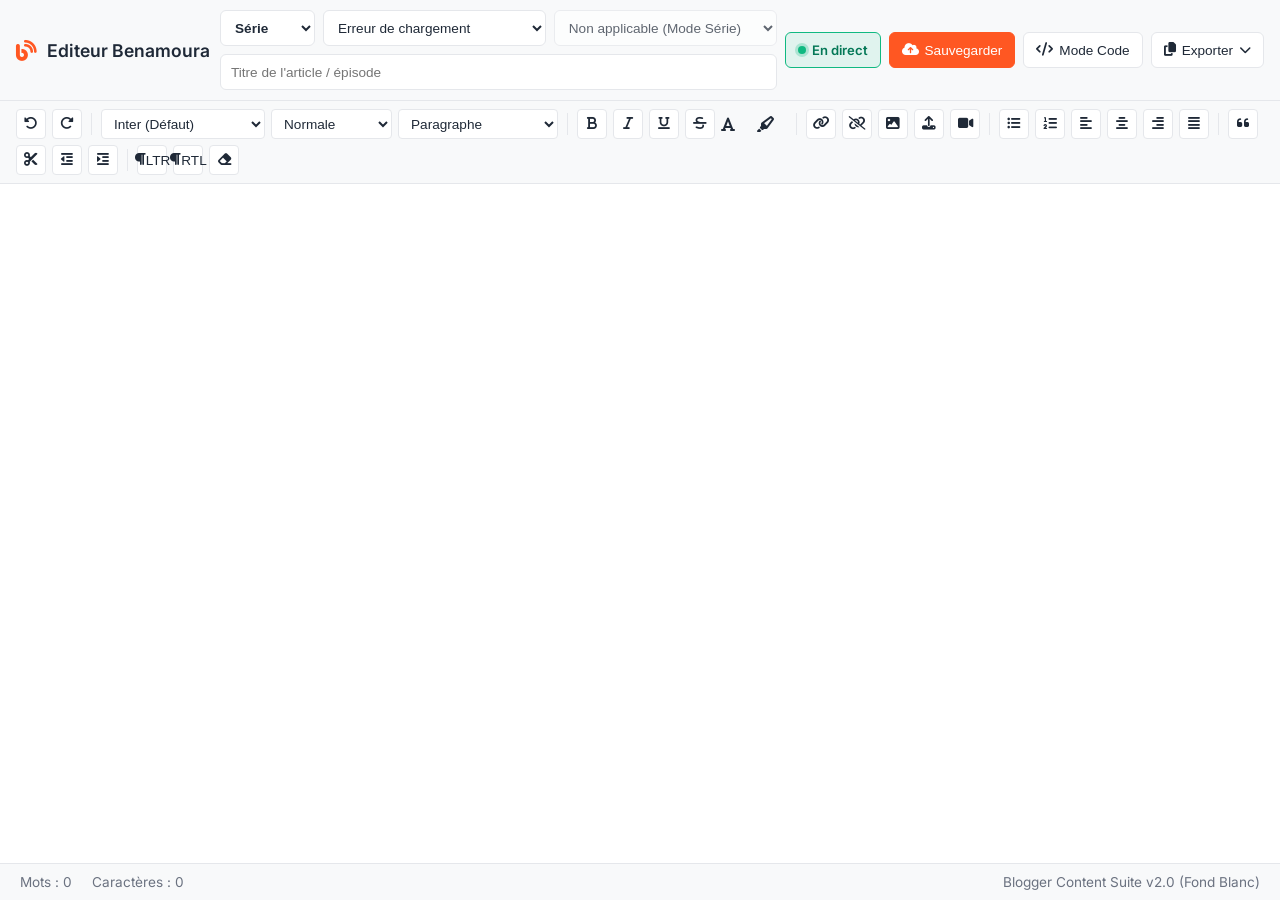
==== editeur.html @ 8e24e54d "new new" ====
<!DOCTYPE html>
<html lang="fr">
<head>
    <meta charset="UTF-8">
    <meta name="viewport" content="width=device-width, initial-scale=1.0">
    <title>Mon Éditeur Blogger Complet</title>
    <!-- FontAwesome pour les icônes professionnelles -->
    <link rel="stylesheet" href="https://cdnjs.cloudflare.com/ajax/libs/font-awesome/6.4.0/css/all.min.css">
    <!-- Police Inter pour une lisibilité parfaite -->
    <link href="https://fonts.googleapis.com/css2?family=Inter:wght@300;400;500;600;700&display=swap" rel="stylesheet">
    <style>
        :root {
            --bg-main: #ffffff;
            --bg-surface: #f8f9fa;
            --border-color: #e5e7eb;
            --accent-color: #ff5722;
            --accent-hover: #f4511e;
            --text-main: #1f2937;
            --text-muted: #6b7280;
            --code-bg: #000000;
            --code-text: #ffffff;
            --status-live: #10b981;
        }

        * {
            box-sizing: border-box;
            margin: 0;
            padding: 0;
        }

        body, html {
            height: 100%;
            font-family: 'Inter', sans-serif;
            background-color: var(--bg-main);
            color: var(--text-main);
            overflow: hidden;
        }

        .app-wrapper {
            display: flex;
            flex-direction: column;
            height: 100vh;
            height: 100dvh;
        }

        /* En-tête fixe avec gestion responsive améliorée */
        header {
            display: flex;
            flex-wrap: wrap;
            justify-content: space-between;
            align-items: center;
            padding: 10px 16px;
            background-color: var(--bg-surface);
            border-bottom: 1px solid var(--border-color);
            flex-shrink: 0;
            gap: 10px;
            z-index: 10;
        }

        .header-title {
            display: flex;
            align-items: center;
            gap: 10px;
            font-size: 1.1rem;
            font-weight: 600;
            color: var(--text-main);
            white-space: nowrap;
        }

        .header-title i {
            color: var(--accent-color);
            font-size: 1.3rem;
        }

        .header-actions {
            display: flex;
            flex-wrap: wrap;
            align-items: center;
            gap: 8px;
            flex: 1;
            justify-content: flex-end;
        }

        .inputs {
            display: flex;
            flex-wrap: wrap;
            gap: 8px;
            align-items: center;
            flex: 1;
            min-width: 260px;
        }

        .inputs select, 
        .inputs input[type="text"] {
            background-color: #ffffff;
            border: 1px solid var(--border-color);
            color: var(--text-main);
            padding: 6px 10px;
            border-radius: 6px;
            font-size: 0.85rem;
            height: 36px;
            outline: none;
            transition: all 0.2s ease;
        }

        .inputs select:focus, 
        .inputs input[type="text"]:focus {
            border-color: var(--accent-color);
            box-shadow: 0 0 0 2px rgba(255, 87, 34, 0.15);
        }

        #typeSelect {
            font-weight: 600;
            min-width: 95px;
        }

        #seriesSelect {
            flex: 1;
            min-width: 140px;
        }

        #episodeSelect {
            flex: 1;
            min-width: 140px;
        }

        #articleTitle {
            flex: 2;
            min-width: 160px;
        }

        /* Toggle Publier / Direct vs Brouillon */
        .publish-toggle-btn {
            display: inline-flex;
            align-items: center;
            gap: 6px;
            padding: 6px 12px;
            height: 36px;
            border-radius: 6px;
            font-size: 0.82rem;
            font-weight: 600;
            cursor: pointer;
            border: 1px solid var(--border-color);
            background-color: #ffffff;
            color: var(--text-muted);
            user-select: none;
            transition: all 0.2s ease;
        }

        .publish-toggle-btn.published {
            background-color: rgba(16, 185, 129, 0.1);
            border-color: var(--status-live);
            color: #047857;
        }

        .publish-toggle-btn.published .dot {
            background-color: var(--status-live);
            box-shadow: 0 0 0 3px rgba(16, 185, 129, 0.25);
        }

        .publish-toggle-btn.draft {
            background-color: #f3f4f6;
            border-color: #d1d5db;
            color: #4b5563;
        }

        .publish-toggle-btn.draft .dot {
            background-color: #9ca3af;
        }

        .publish-toggle-btn .dot {
            width: 8px;
            height: 8px;
            border-radius: 50%;
            transition: all 0.2s ease;
        }

        /* Boutons d'en-tête */
        .btn {
            background-color: #ffffff;
            border: 1px solid var(--border-color);
            color: var(--text-main);
            padding: 7px 12px;
            border-radius: 6px;
            cursor: pointer;
            font-size: 0.85rem;
            font-weight: 500;
            display: inline-flex;
            align-items: center;
            gap: 6px;
            height: 36px;
            white-space: nowrap;
            transition: all 0.2s ease;
        }

        .btn:hover {
            background-color: var(--border-color);
        }

        .btn-primary {
            background-color: var(--accent-color);
            border-color: var(--accent-color);
            color: #ffffff;
        }

        .btn-primary:hover {
            background-color: var(--accent-hover);
        }

        /* Dropdown Menu */
        .dropdown {
            position: relative;
        }

        .dropdown-menu {
            position: absolute;
            right: 0;
            top: calc(100% + 8px);
            background-color: #ffffff;
            border: 1px solid var(--border-color);
            border-radius: 8px;
            box-shadow: 0 10px 25px rgba(0, 0, 0, 0.1);
            display: none;
            flex-direction: column;
            min-width: 220px;
            z-index: 100;
            overflow: hidden;
        }

        .dropdown-menu.show {
            display: flex;
        }

        .dropdown-item {
            padding: 12px 16px;
            text-align: left;
            background: none;
            border: none;
            color: var(--text-main);
            font-size: 0.9rem;
            cursor: pointer;
            display: flex;
            align-items: center;
            gap: 10px;
            transition: background 0.15s;
        }

        .dropdown-item:hover {
            background-color: var(--bg-surface);
            color: var(--accent-color);
        }

        .dropdown-item i {
            width: 16px;
            text-align: center;
        }

        /* Barre d'outils avancée Blogger */
        .toolbar {
            display: flex;
            flex-wrap: wrap;
            gap: 6px;
            padding: 8px 16px;
            background-color: var(--bg-surface);
            border-bottom: 1px solid var(--border-color);
            flex-shrink: 0;
            align-items: center;
            transition: opacity 0.2s ease;
            max-height: 160px;
            overflow-y: auto;
        }

        .toolbar.disabled {
            opacity: 0.3;
            pointer-events: none;
        }

        .toolbar select, .toolbar button, .toolbar label.tool-btn {
            background-color: #ffffff;
            border: 1px solid var(--border-color);
            color: var(--text-main);
            padding: 5px 8px;
            border-radius: 4px;
            font-size: 0.85rem;
            cursor: pointer;
            transition: all 0.15s;
            display: inline-flex;
            align-items: center;
            justify-content: center;
            height: 30px;
        }

        .toolbar select:hover, .toolbar button:hover, .toolbar label.tool-btn:hover {
            border-color: var(--accent-color);
            color: var(--accent-color);
        }

        .toolbar select {
            padding-right: 18px;
        }

        .toolbar-divider {
            width: 1px;
            height: 22px;
            background-color: var(--border-color);
            margin: 0 3px;
        }

        .tool-btn {
            width: 30px;
            height: 30px;
            padding: 0;
        }

        .color-picker-wrapper {
            position: relative;
            display: inline-flex;
            align-items: center;
        }

        .color-picker-wrapper input[type="color"] {
            position: absolute;
            opacity: 0;
            width: 100%;
            height: 100%;
            cursor: pointer;
            left: 0;
            top: 0;
        }

        /* Zone d'édition flexible */
        .editor-container {
            flex: 1;
            position: relative;
            display: flex;
            flex-direction: column;
            overflow: hidden;
            background-color: var(--bg-main);
        }

        #visualEditor {
            flex: 1;
            padding: 24px;
            overflow-y: auto;
            outline: none;
            font-size: 1rem;
            line-height: 1.7;
            color: var(--text-main);
            word-break: break-word;
            background-color: #ffffff;
        }

        #visualEditor img.featured-top-img {
            max-width: 100%;
            max-height: 420px;
            display: block;
            margin: 0 auto 16px auto;
            border-radius: 8px;
            box-shadow: 0 4px 10px rgba(0,0,0,0.08);
            object-fit: cover;
        }

        #visualEditor p {
            margin-bottom: 1em;
        }

        #visualEditor h1 {
            font-size: 1.8rem;
            margin-top: 1.2em;
            margin-bottom: 0.6em;
            color: #111827;
        }

        #visualEditor h2 {
            font-size: 1.5rem;
            margin-top: 1.2em;
            margin-bottom: 0.6em;
            color: #111827;
        }

        #visualEditor h3 {
            font-size: 1.25rem;
            margin-top: 1em;
            margin-bottom: 0.5em;
            color: #111827;
        }

        #visualEditor blockquote {
            border-left: 4px solid var(--accent-color);
            padding-left: 16px;
            margin: 1em 0;
            color: var(--text-muted);
            font-style: italic;
            background: rgba(255, 87, 34, 0.05);
            padding-top: 8px;
            padding-bottom: 8px;
        }

        #visualEditor ul, #visualEditor ol {
            margin-left: 24px;
            margin-bottom: 1em;
        }

        #visualEditor a {
            color: var(--accent-color);
            text-decoration: underline;
        }

        #visualEditor img {
            max-width: 100%;
            height: auto;
            border-radius: 6px;
            margin: 10px 0;
        }

        #visualEditor hr {
            border: none;
            border-top: 2px dashed var(--accent-color);
            margin: 20px 0;
        }

        #codeEditor {
            flex: 1;
            width: 100%;
            height: 100%;
            padding: 24px;
            background-color: var(--code-bg);
            color: var(--code-text);
            font-family: 'Courier New', Courier, monospace;
            font-size: 0.9rem;
            line-height: 1.6;
            border: none;
            outline: none;
            resize: none;
            display: none;
            box-sizing: border-box;
        }

        /* Pied de page */
        footer {
            display: flex;
            justify-content: space-between;
            align-items: center;
            padding: 10px 20px;
            background-color: var(--bg-surface);
            border-top: 1px solid var(--border-color);
            font-size: 0.85rem;
            color: var(--text-muted);
            flex-shrink: 0;
        }

        .stats-group {
            display: flex;
            gap: 20px;
        }

        /* Toast */
        .toast {
            position: fixed;
            bottom: 60px;
            left: 50%;
            transform: translateX(-50%) translateY(20px);
            background-color: var(--accent-color);
            color: white;
            padding: 10px 20px;
            border-radius: 8px;
            font-size: 0.9rem;
            font-weight: 500;
            box-shadow: 0 5px 15px rgba(0,0,0,0.2);
            opacity: 0;
            visibility: hidden;
            transition: all 0.3s cubic-bezier(0.68, -0.55, 0.27, 1.55);
            z-index: 1000;
        }

        .toast.show {
            opacity: 1;
            visibility: visible;
            transform: translateX(-50%) translateY(0);
        }

        /* Responsive */
        @media (max-width: 992px) {
            header { padding: 10px 12px; }
            .header-actions { width: 100%; justify-content: space-between; }
            .inputs { width: 100%; min-width: 100%; }
        }

        @media (max-width: 768px) {
            .header-title span { display: none; }
            .toolbar { padding: 8px 10px; gap: 4px; }
            #visualEditor, #codeEditor { padding: 16px; }
            .inputs select, .inputs input[type="text"] { flex: 1 1 100%; width: 100%; }
        }
    </style>
</head>
<body>

    <div class="app-wrapper">
        <!-- En-tête fixe -->
        <header>
            <div class="header-title">
                <i class="fa-solid fa-blog"></i>
                <span>Editeur Benamoura</span>
            </div>
            <div class="header-actions">
                <div class="inputs">
                    <!-- Type de contenu -->
                    <select id="typeSelect">
                        <option value="serie">Série</option>
                        <option value="episode">Épisode</option>
                    </select>

                    <!-- Liste des Séries -->
                    <select id="seriesSelect">
                        <option value="">Chargement des séries...</option>
                    </select>

                    <!-- Liste des Épisodes -->
                    <select id="episodeSelect" disabled>
                        <option value="">Non applicable (Mode Série)</option>
                    </select>

                    <input type="text" id="articleTitle" placeholder="Titre de l'article / épisode">
                </div>

                <!-- Bouton Toggle Publier en direct / Brouillon -->
                <div class="publish-toggle-btn published" id="publishToggleBtn" title="Cliquer pour basculer : En direct ou Brouillon">
                    <span class="dot"></span>
                    <span id="publishStatusText">En direct</span>
                </div>

                <!-- Bouton Sauvegarde / Mise à jour Google Sheets -->
                <button id="saveToSheetBtn" class="btn btn-primary" title="Envoyer vers Google Sheets">
                    <i class="fa-solid fa-cloud-arrow-up"></i> <span id="saveBtnText">Sauvegarder</span>
                </button>

                <button id="toggleModeBtn" class="btn" title="Basculer entre Mode Visuel et Code Source">
                    <i class="fa-solid fa-code"></i> <span id="modeBtnText">Mode Code</span>
                </button>
                
                <div class="dropdown" id="copyDropdownContainer">
                    <button id="copyMenuBtn" class="btn">
                        <i class="fa-solid fa-copy"></i> Exporter <i class="fa-solid fa-chevron-down" style="font-size: 0.75rem;"></i>
                    </button>
                    <div class="dropdown-menu" id="copyDropdownMenu">
                        <button class="dropdown-item" data-export="blogger"><i class="fa-brands fa-html5" style="color: #ff5722;"></i> HTML Blogger</button>
                        <button class="dropdown-item" data-export="facebook"><i class="fa-brands fa-facebook" style="color: #1877f2;"></i> Format Facebook</button>
                        <button class="dropdown-item" data-export="whatsapp"><i class="fa-brands fa-whatsapp" style="color: #25d366;"></i> Format WhatsApp</button>
                    </div>
                </div>
            </div>
        </header>

        <!-- Barre d'outils complète Blogger -->
        <div class="toolbar" id="formattingToolbar">
            <button class="tool-btn" data-command="undo" title="Annuler (Ctrl+Z)"><i class="fa-solid fa-rotate-left"></i></button>
            <button class="tool-btn" data-command="redo" title="Rétablir (Ctrl+Y)"><i class="fa-solid fa-rotate-right"></i></button>
            
            <div class="toolbar-divider"></div>

            <select id="fontNameSelect" title="Police de caractères">
                <option value="Inter">Inter (Défaut)</option>
                <option value="Arial">Arial</option>
                <option value="Courier New">Courier New</option>
                <option value="Georgia">Georgia</option>
                <option value="Impact">Impact</option>
                <option value="Times New Roman">Times New Roman</option>
                <option value="Trebuchet MS">Trebuchet MS</option>
                <option value="Verdana">Verdana</option>
            </select>

            <select id="fontSizeSelect" title="Taille du texte">
                <option value="1">Très petite</option>
                <option value="2">Petite</option>
                <option value="3" selected>Normale</option>
                <option value="4">Moyenne</option>
                <option value="5">Grande</option>
                <option value="6">Très grande</option>
            </select>

            <select id="formatBlockSelect" title="Style de paragraphe">
                <option value="p">Paragraphe</option>
                <option value="h1">Titre principal (H1)</option>
                <option value="h2">Titre (H2)</option>
                <option value="h3">Sous-titre (H3)</option>
            </select>

            <div class="toolbar-divider"></div>

            <button class="tool-btn" data-command="bold" title="Gras (Ctrl+B)"><i class="fa-solid fa-bold"></i></button>
            <button class="tool-btn" data-command="italic" title="Italique (Ctrl+I)"><i class="fa-solid fa-italic"></i></button>
            <button class="tool-btn" data-command="underline" title="Souligné (Ctrl+U)"><i class="fa-solid fa-underline"></i></button>
            <button class="tool-btn" data-command="strikeThrough" title="Biffé / Barré"><i class="fa-solid fa-strikethrough"></i></button>

            <div class="color-picker-wrapper tool-btn" title="Couleur du texte">
                <i class="fa-solid fa-font"></i>
                <input type="color" id="textColorPicker" value="#1f2937">
            </div>
            <div class="color-picker-wrapper tool-btn" title="Couleur d'arrière-plan (Surlignage)">
                <i class="fa-solid fa-highlighter"></i>
                <input type="color" id="bgColorPicker" value="#ff5722">
            </div>

            <div class="toolbar-divider"></div>

            <button class="tool-btn" id="createLinkBtn" title="Ajouter un lien"><i class="fa-solid fa-link"></i></button>
            <button class="tool-btn" data-command="unlink" title="Supprimer le lien"><i class="fa-solid fa-unlink"></i></button>
            
            <button class="tool-btn" id="insertImageUrlBtn" title="Insérer une image par URL"><i class="fa-solid fa-image"></i></button>
            <label class="tool-btn" title="Téléverser l'image principale (placée en haut de l'article)">
                <i class="fa-solid fa-upload"></i>
                <input type="file" id="imageFileInput" accept="image/*" style="display: none;">
            </label>
            <button class="tool-btn" id="insertVideoBtn" title="Insérer une vidéo (YouTube / Iframe)"><i class="fa-solid fa-video"></i></button>

            <div class="toolbar-divider"></div>

            <button class="tool-btn" data-command="insertUnorderedList" title="Liste à puces"><i class="fa-solid fa-list-ul"></i></button>
            <button class="tool-btn" data-command="insertNumberedList" title="Liste numérotée"><i class="fa-solid fa-list-ol"></i></button>
            <button class="tool-btn" data-command="justifyLeft" title="Aligner à gauche"><i class="fa-solid fa-align-left"></i></button>
            <button class="tool-btn" data-command="justifyCenter" title="Centrer"><i class="fa-solid fa-align-center"></i></button>
            <button class="tool-btn" data-command="justifyRight" title="Aligner à droite"><i class="fa-solid fa-align-right"></i></button>
            <button class="tool-btn" data-command="justifyFull" title="Justifier"><i class="fa-solid fa-align-justify"></i></button>

            <div class="toolbar-divider"></div>

            <button class="tool-btn" id="insertBlockquoteBtn" title="Citation (Blockquote)"><i class="fa-solid fa-quote-left"></i></button>
            <button class="tool-btn" id="insertReadMoreBtn" title="Insérer un saut de page"><i class="fa-solid fa-scissors"></i></button>
            <button class="tool-btn" data-command="outdent" title="Diminuer le retrait"><i class="fa-solid fa-outdent"></i></button>
            <button class="tool-btn" data-command="indent" title="Augmenter le retrait"><i class="fa-solid fa-indent"></i></button>

            <div class="toolbar-divider"></div>

            <button class="tool-btn" id="dirLtrBtn" title="Gauche à droite (LTR)"><i class="fa-solid fa-paragraph"></i> LTR</button>
            <button class="tool-btn" id="dirRtlBtn" title="Droite à gauche (RTL)"><i class="fa-solid fa-paragraph"></i> RTL</button>
            <button class="tool-btn" data-command="removeFormat" title="Effacer tout le formatage"><i class="fa-solid fa-eraser"></i></button>
        </div>

        <!-- Zone d'édition flexible -->
        <div class="editor-container">
            <div id="visualEditor" contenteditable="true" placeholder="Commencez à rédiger votre article ici..."></div>
            <textarea id="codeEditor" spellcheck="false" placeholder="Le code HTML brut apparaîtra ici..."></textarea>
        </div>

        <!-- Pied de page -->
        <footer>
            <div class="stats-group">
                <span id="wordCount">Mots : 0</span>
                <span id="charCount">Caractères : 0</span>
            </div>
            <div id="statusBadge">Blogger Content Suite v2.0 (Fond Blanc)</div>
        </footer>
    </div>

    <!-- Notification Toast -->
    <div id="toast" class="toast">Action effectuée avec succès !</div>

    <!-- Script synchronisé -->
    <script>
        const SCRIPT_URL = "https://script.google.com/macros/s/AKfycbzB59BOGny0ZCcDT5oNz7zSjk5HygOLat1Xyc-oIi_HdTaLO4BR8cM1oqdehJ7h_YFlMA/exec";

        // Éléments UI principaux
        const visualEditor = document.getElementById('visualEditor');
        const codeEditor = document.getElementById('codeEditor');
        const toggleModeBtn = document.getElementById('toggleModeBtn');
        const modeBtnText = document.getElementById('modeBtnText');
        const formattingToolbar = document.getElementById('formattingToolbar');
        const copyMenuBtn = document.getElementById('copyMenuBtn');
        const copyDropdownMenu = document.getElementById('copyDropdownMenu');
        const wordCountEl = document.getElementById('wordCount');
        const charCountEl = document.getElementById('charCount');
        const toast = document.getElementById('toast');
        const statusBadge = document.getElementById('statusBadge');

        // Éléments de formulaire Google Sheet
        const typeSelect = document.getElementById('typeSelect');
        const seriesSelect = document.getElementById('seriesSelect');
        const episodeSelect = document.getElementById('episodeSelect');
        const articleTitle = document.getElementById('articleTitle');
        const saveToSheetBtn = document.getElementById('saveToSheetBtn');
        const saveBtnText = document.getElementById('saveBtnText');
        const publishToggleBtn = document.getElementById('publishToggleBtn');
        const publishStatusText = document.getElementById('publishStatusText');

        // Contrôles
        const formatBlockSelect = document.getElementById('formatBlockSelect');
        const fontNameSelect = document.getElementById('fontNameSelect');
        const fontSizeSelect = document.getElementById('fontSizeSelect');
        const textColorPicker = document.getElementById('textColorPicker');
        const bgColorPicker = document.getElementById('bgColorPicker');
        const createLinkBtn = document.getElementById('createLinkBtn');
        const insertImageUrlBtn = document.getElementById('insertImageUrlBtn');
        const imageFileInput = document.getElementById('imageFileInput');
        const insertVideoBtn = document.getElementById('insertVideoBtn');
        const insertBlockquoteBtn = document.getElementById('insertBlockquoteBtn');
        const insertReadMoreBtn = document.getElementById('insertReadMoreBtn');
        const dirLtrBtn = document.getElementById('dirLtrBtn');
        const dirRtlBtn = document.getElementById('dirRtlBtn');

        let isCodeMode = false;
        let currentRecordId = null;
        let latestUploadedImage = "";
        let isPublished = true;

        function showToast(message) {
            toast.textContent = message;
            toast.classList.add('show');
            setTimeout(() => toast.classList.remove('show'), 3000);
        }

        function setPublishState(state) {
            isPublished = Boolean(state);
            if (isPublished) {
                publishToggleBtn.classList.remove('draft');
                publishToggleBtn.classList.add('published');
                publishStatusText.textContent = "En direct";
            } else {
                publishToggleBtn.classList.remove('published');
                publishToggleBtn.classList.add('draft');
                publishStatusText.textContent = "Brouillon";
            }
        }

        publishToggleBtn.addEventListener('click', () => {
            setPublishState(!isPublished);
            showToast(isPublished ? "Statut : Prêt à publier en direct" : "Statut : Mode Brouillon");
        });

        function updateStats() {
            const text = visualEditor.innerText || '';
            const characters = text.length;
            const words = text.trim() === '' ? 0 : text.trim().split(/\s+/).length;
            wordCountEl.textContent = `Mots : ${words}`;
            charCountEl.textContent = `Caractères : ${characters}`;
        }

        function syncEditor() {
            visualEditor.focus();
            codeEditor.value = visualEditor.innerHTML;
            updateStats();
        }

        visualEditor.addEventListener('input', () => {
            codeEditor.value = visualEditor.innerHTML;
            updateStats();
        });

        codeEditor.addEventListener('input', () => {
            visualEditor.innerHTML = codeEditor.value;
            updateStats();
        });

        toggleModeBtn.addEventListener('click', () => {
            isCodeMode = !isCodeMode;
            if (isCodeMode) {
                codeEditor.value = visualEditor.innerHTML;
                visualEditor.style.display = 'none';
                codeEditor.style.display = 'block';
                formattingToolbar.classList.add('disabled');
                modeBtnText.textContent = 'Mode Visuel';
                toggleModeBtn.innerHTML = '<i class="fa-solid fa-eye"></i> <span id="modeBtnText">Mode Visuel</span>';
                codeEditor.focus();
            } else {
                visualEditor.innerHTML = codeEditor.value;
                codeEditor.style.display = 'none';
                visualEditor.style.display = 'block';
                formattingToolbar.classList.remove('disabled');
                modeBtnText.textContent = 'Mode Code';
                toggleModeBtn.innerHTML = '<i class="fa-solid fa-code"></i> <span id="modeBtnText">Mode Code</span>';
                visualEditor.focus();
            }
        });

        // TÉLÉVERSEMENT DE L'IMAGE
        imageFileInput.addEventListener('change', (e) => {
            if (isCodeMode) return;
            const file = e.target.files[0];
            if (!file) return;

            const reader = new FileReader();
            reader.onload = function(evt) {
                const img = new Image();
                img.onload = function() {
                    const canvas = document.createElement('canvas');
                    let width = img.width;
                    let height = img.height;
                    const maxDimension = 900;

                    if (width > maxDimension) {
                        height = Math.round((height * maxDimension) / width);
                        width = maxDimension;
                    }
                    canvas.width = width;
                    canvas.height = height;
                    const ctx = canvas.getContext('2d');
                    ctx.drawImage(img, 0, 0, width, height);

                    const compressedBase64 = canvas.toDataURL('image/jpeg', 0.8);
                    latestUploadedImage = compressedBase64;

                    const previousTopImg = visualEditor.querySelector('img.featured-top-img');
                    if (previousTopImg) previousTopImg.remove();

                    const imageHtml = `<p><img src="${compressedBase64}" class="featured-top-img" alt="Image Principale"></p>`;
                    visualEditor.insertAdjacentHTML('afterbegin', imageHtml);
                    
                    codeEditor.value = visualEditor.innerHTML;
                    updateStats();
                    showToast("📸 Image ajoutée tout en haut de l'article !");
                };
                img.src = evt.target.result;
            };
            reader.readAsDataURL(file);
        });

        // CHARGEMENT DES SÉRIES
        async function loadSeries() {
            try {
                seriesSelect.innerHTML = '<option value="">Chargement des séries...</option>';
                const res = await fetch(`${SCRIPT_URL}?action=getSeries`);
                const json = await res.json();

                if (json.status === 'success') {
                    seriesSelect.innerHTML = '<option value="">-- Choisir une série --</option><option value="new">+ Créer une nouvelle série</option>';
                    json.data.forEach(s => {
                        const opt = document.createElement('option');
                        opt.value = s.id;
                        opt.textContent = s.titre;
                        opt.dataset.content = s.contenu || '';
                        opt.dataset.image = s.image || '';
                        opt.dataset.statut = s.statut || 'Publié';
                        seriesSelect.appendChild(opt);
                    });
                }
            } catch (e) {
                seriesSelect.innerHTML = '<option value="">Erreur de chargement</option>';
            }
        }

        // CHARGEMENT DES ÉPISODES
        async function loadEpisodes(seriesId) {
            if (!seriesId || seriesId === 'new') {
                episodeSelect.innerHTML = '<option value="">Sélectionnez d\'abord une série</option>';
                episodeSelect.disabled = true;
                return;
            }

            try {
                episodeSelect.disabled = false;
                episodeSelect.innerHTML = '<option value="">Chargement des épisodes...</option>';
                const res = await fetch(`${SCRIPT_URL}?action=getEpisodes&seriesId=${encodeURIComponent(seriesId)}`);
                const json = await res.json();

                if (json.status === 'success') {
                    episodeSelect.innerHTML = '<option value="new">+ Nouvel épisode</option>';
                    json.data.forEach(ep => {
                        const opt = document.createElement('option');
                        opt.value = ep.id;
                        opt.textContent = ep.titre;
                        opt.dataset.content = ep.contenu || '';
                        opt.dataset.image = ep.image || '';
                        opt.dataset.statut = ep.statut || 'Publié';
                        episodeSelect.appendChild(opt);
                    });
                }
            } catch (e) {
                episodeSelect.innerHTML = '<option value="">Erreur de chargement</option>';
            }
        }

        typeSelect.addEventListener('change', () => {
            currentRecordId = null;
            if (typeSelect.value === 'serie') {
                episodeSelect.disabled = true;
                episodeSelect.innerHTML = '<option value="">Non applicable (Mode Série)</option>';
                articleTitle.placeholder = "Titre de la nouvelle Série";
                saveBtnText.textContent = "Sauvegarder";
            } else {
                episodeSelect.disabled = false;
                articleTitle.placeholder = "Titre de l'épisode";
                saveBtnText.textContent = "Sauvegarder";
                loadEpisodes(seriesSelect.value);
            }
        });

        seriesSelect.addEventListener('change', () => {
            const selectedOpt = seriesSelect.options[seriesSelect.selectedIndex];

            if (typeSelect.value === 'serie') {
                if (selectedOpt && selectedOpt.value && selectedOpt.value !== 'new') {
                    currentRecordId = selectedOpt.value;
                    articleTitle.value = selectedOpt.textContent;
                    visualEditor.innerHTML = selectedOpt.dataset.content;
                    codeEditor.value = selectedOpt.dataset.content;
                    latestUploadedImage = selectedOpt.dataset.image;
                    setPublishState(selectedOpt.dataset.statut !== 'Brouillon');
                    saveBtnText.textContent = "Mettre à jour Série";
                    saveToSheetBtn.innerHTML = '<i class="fa-solid fa-arrows-rotate"></i> <span id="saveBtnText">Mettre à jour Série</span>';
                    statusBadge.textContent = "Modification Série existante";
                } else {
                    currentRecordId = null;
                    articleTitle.value = '';
                    visualEditor.innerHTML = '';
                    codeEditor.value = '';
                    latestUploadedImage = '';
                    setPublishState(true);
                    saveBtnText.textContent = "Sauvegarder Série";
                    saveToSheetBtn.innerHTML = '<i class="fa-solid fa-cloud-arrow-up"></i> <span id="saveBtnText">Sauvegarder Série</span>';
                    statusBadge.textContent = "Nouvelle Série";
                }
                updateStats();
            } else {
                loadEpisodes(seriesSelect.value);
            }
        });

        episodeSelect.addEventListener('change', () => {
            const selectedOpt = episodeSelect.options[episodeSelect.selectedIndex];

            if (selectedOpt && selectedOpt.value !== 'new') {
                currentRecordId = selectedOpt.value;
                articleTitle.value = selectedOpt.textContent;
                visualEditor.innerHTML = selectedOpt.dataset.content;
                codeEditor.value = selectedOpt.dataset.content;
                latestUploadedImage = selectedOpt.dataset.image;
                setPublishState(selectedOpt.dataset.statut !== 'Brouillon');
                saveBtnText.textContent = "Mettre à jour Épisode";
                saveToSheetBtn.innerHTML = '<i class="fa-solid fa-arrows-rotate"></i> <span id="saveBtnText">Mettre à jour Épisode</span>';
                statusBadge.textContent = "Modification Épisode existant";
            } else {
                currentRecordId = null;
                articleTitle.value = '';
                visualEditor.innerHTML = '';
                codeEditor.value = '';
                latestUploadedImage = '';
                setPublishState(true);
                saveBtnText.textContent = "Sauvegarder Épisode";
                saveToSheetBtn.innerHTML = '<i class="fa-solid fa-cloud-arrow-up"></i> <span id="saveBtnText">Sauvegarder Épisode</span>';
                statusBadge.textContent = "Nouvel Épisode";
            }
            updateStats();
        });

        // ENREGISTREMENT POST
        saveToSheetBtn.addEventListener('click', async () => {
            const type = typeSelect.value;
            const titre = articleTitle.value.trim();
            const contenu = isCodeMode ? codeEditor.value : visualEditor.innerHTML;
            const seriesId = seriesSelect.value;

            if (!titre) {
                alert("Veuillez saisir un titre !");
                articleTitle.focus();
                return;
            }

            if (type === 'episode' && (!seriesId || seriesId === 'new')) {
                alert("Veuillez sélectionner la série parente pour cet épisode.");
                seriesSelect.focus();
                return;
            }

            const currentBtnLabel = saveBtnText.textContent;
            saveToSheetBtn.disabled = true;
            saveToSheetBtn.innerHTML = '<i class="fa-solid fa-spinner fa-spin"></i> Sauvegarde en cours...';

            const topImg = visualEditor.querySelector('img.featured-top-img');
            const imageToSend = topImg ? topImg.src : latestUploadedImage;

            const payload = {
                type: type,
                id: currentRecordId,
                titre: titre,
                contenu: contenu,
                image: imageToSend,
                seriesId: seriesId,
                statut: isPublished ? "Publié" : "Brouillon"
            };

            try {
                const response = await fetch(SCRIPT_URL, {
                    method: 'POST',
                    body: JSON.stringify(payload)
                });
                const result = await response.json();

                if (result.status === 'success') {
                    showToast("✅ " + result.message);
                    
                    // Si l'image a été téléversée sur Drive, mettre à jour la source dans l'éditeur
                    if (result.imageUrl && topImg) {
                        topImg.src = result.imageUrl;
                        latestUploadedImage = result.imageUrl;
                        codeEditor.value = visualEditor.innerHTML;
                    }

                    if (type === 'serie') {
                        await loadSeries();
                    } else {
                        await loadEpisodes(seriesId);
                    }
                } else {
                    showToast("❌ Erreur : " + result.message);
                }
            } catch (err) {
                showToast("❌ Échec de communication avec Google Sheets");
            } finally {
                saveToSheetBtn.disabled = false;
                saveToSheetBtn.innerHTML = `<i class="fa-solid fa-cloud-arrow-up"></i> <span id="saveBtnText">${currentBtnLabel}</span>`;
            }
        });

        // Barre d'outils
        document.querySelectorAll('.toolbar .tool-btn[data-command]').forEach(button => {
            button.addEventListener('click', (e) => {
                e.preventDefault();
                if (isCodeMode) return;
                document.execCommand(button.getAttribute('data-command'), false, null);
                syncEditor();
            });
        });

        fontNameSelect.addEventListener('change', () => {
            if (isCodeMode) return;
            document.execCommand('fontName', false, fontNameSelect.value);
            syncEditor();
        });

        fontSizeSelect.addEventListener('change', () => {
            if (isCodeMode) return;
            document.execCommand('fontSize', false, fontSizeSelect.value);
            syncEditor();
        });

        formatBlockSelect.addEventListener('change', () => {
            if (isCodeMode) return;
            document.execCommand('formatBlock', false, `<${formatBlockSelect.value}>`);
            syncEditor();
        });

        textColorPicker.addEventListener('input', () => {
            if (isCodeMode) return;
            document.execCommand('foreColor', false, textColorPicker.value);
            syncEditor();
        });

        bgColorPicker.addEventListener('input', () => {
            if (isCodeMode) return;
            document.execCommand('hiliteColor', false, bgColorPicker.value);
            syncEditor();
        });

        createLinkBtn.addEventListener('click', (e) => {
            e.preventDefault();
            if (isCodeMode) return;
            const url = prompt('Entrez l\'URL du lien :', 'https://');
            if (url) {
                document.execCommand('createLink', false, url);
                syncEditor();
            }
        });

        insertImageUrlBtn.addEventListener('click', (e) => {
            e.preventDefault();
            if (isCodeMode) return;
            const url = prompt('Entrez l\'URL de l\'image :', 'https://');
            if (url) {
                document.execCommand('insertImage', false, url);
                syncEditor();
            }
        });

        insertVideoBtn.addEventListener('click', (e) => {
            e.preventDefault();
            if (isCodeMode) return;
            let url = prompt('Entrez l\'URL YouTube ou le code Iframe :');
            if (url) {
                if (url.includes('youtube.com/watch?v=')) {
                    const videoId = url.split('v=')[1].split('&')[0];
                    url = `<iframe width="560" height="315" src="https://www.youtube.com/embed/${videoId}" frameborder="0" allowfullscreen></iframe>`;
                } else if (url.includes('youtu.be/')) {
                    const videoId = url.split('youtu.be/')[1].split('?')[0];
                    url = `<iframe width="560" height="315" src="https://www.youtube.com/embed/${videoId}" frameborder="0" allowfullscreen></iframe>`;
                }
                document.execCommand('insertHTML', false, url);
                syncEditor();
            }
        });

        insertBlockquoteBtn.addEventListener('click', (e) => {
            e.preventDefault();
            if (isCodeMode) return;
            document.execCommand('formatBlock', false, 'blockquote');
            syncEditor();
        });

        insertReadMoreBtn.addEventListener('click', (e) => {
            e.preventDefault();
            if (isCodeMode) return;
            document.execCommand('insertHTML', false, '<!--more--><hr id="read-more" title="Saut de page Blogger"><br>');
            syncEditor();
        });

        dirLtrBtn.addEventListener('click', (e) => {
            if (isCodeMode) return;
            visualEditor.setAttribute('dir', 'ltr');
        });

        dirRtlBtn.addEventListener('click', (e) => {
            if (isCodeMode) return;
            visualEditor.setAttribute('dir', 'rtl');
        });

        copyMenuBtn.addEventListener('click', (e) => {
            e.stopPropagation();
            copyDropdownMenu.classList.toggle('show');
        });

        window.addEventListener('click', () => {
            if (copyDropdownMenu.classList.contains('show')) {
                copyDropdownMenu.classList.remove('show');
            }
        });

        copyDropdownMenu.addEventListener('click', (e) => e.stopPropagation());

        document.querySelectorAll('.dropdown-item[data-export]').forEach(item => {
            item.addEventListener('click', async () => {
                const exportType = item.getAttribute('data-export');
                copyDropdownMenu.classList.remove('show');

                let finalContent = '';
                const rawHTML = isCodeMode ? codeEditor.value : visualEditor.innerHTML;

                if (exportType === 'blogger') {
                    finalContent = rawHTML;
                } else if (exportType === 'facebook') {
                    const tempDiv = document.createElement('div');
                    tempDiv.innerHTML = rawHTML;
                    const plainText = tempDiv.innerText || tempDiv.textContent || '';
                    finalContent = plainText.trim() + '\n\n#Blogger #ContentMarketing\n@Blogger @Meta';
                } else if (exportType === 'whatsapp') {
                    finalContent = htmlToWhatsApp(rawHTML);
                }

                try {
                    await navigator.clipboard.writeText(finalContent);
                    showToast(`Export "${item.textContent.trim()}" copié !`);
                } catch (err) {
                    showToast('Erreur d\'accès au presse-papiers');
                }
            });
        });

        function htmlToWhatsApp(html) {
            const div = document.createElement('div');
            div.innerHTML = html;

            function parseNode(node) {
                if (node.nodeType === Node.TEXT_NODE) return node.nodeValue;
                if (node.nodeType !== Node.ELEMENT_NODE) return '';

                let innerText = Array.from(node.childNodes).map(parseNode).join('');

                switch (node.tagName.toLowerCase()) {
                    case 'b': case 'strong': return `*${innerText}*`;
                    case 'i': case 'em': return `_${innerText}_`;
                    case 's': case 'strike': case 'del': return `~${innerText}~`;
                    case 'code': return `\`\`\`${innerText}\`\`\``;
                    case 'h1': case 'h2': case 'h3': case 'h4': case 'h5': case 'h6':
                        return `\n*${innerText}*\n`;
                    case 'p': case 'div': return `${innerText}\n\n`;
                    case 'br': return '\n';
                    case 'li': return `• ${innerText}\n`;
                    case 'ul': case 'ol': return `\n${innerText}\n`;
                    case 'a': return `${innerText} (${node.href})`;
                    case 'blockquote': return `> ${innerText}\n`;
                    default: return innerText;
                }
            }

            let result = Array.from(div.childNodes).map(parseNode).join('');
            return result.replace(/\n{3,}/g, '\n\n').trim() + '\n\n#Blogger #ContentMarketing\n@Blogger @Meta';
        }

        window.addEventListener('DOMContentLoaded', () => {
            updateStats();
            loadSeries();
        });
    </script>
</body>
</html>
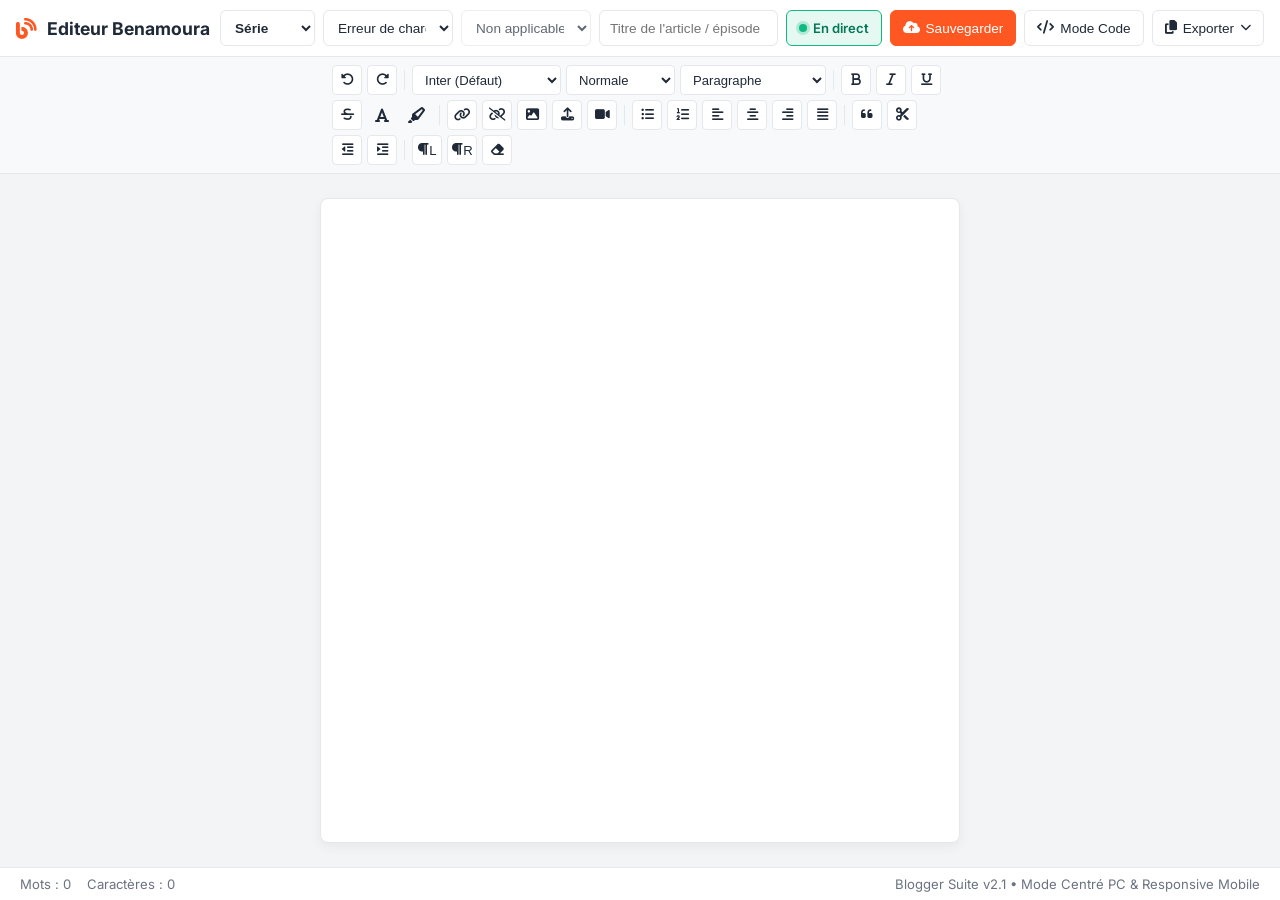
==== commit 3aed1423: "mm mm" ====
--- a/editeur.html
+++ b/editeur.html
@@ -2,23 +2,24 @@
 <html lang="fr">
 <head>
     <meta charset="UTF-8">
-    <meta name="viewport" content="width=device-width, initial-scale=1.0">
+    <meta name="viewport" content="width=device-width, initial-scale=1.0, maximum-scale=1.0, user-scalable=no">
     <title>Mon Éditeur Blogger Complet</title>
-    <!-- FontAwesome pour les icônes professionnelles -->
+    <!-- FontAwesome pour les icônes -->
     <link rel="stylesheet" href="https://cdnjs.cloudflare.com/ajax/libs/font-awesome/6.4.0/css/all.min.css">
-    <!-- Police Inter pour une lisibilité parfaite -->
+    <!-- Police Inter -->
     <link href="https://fonts.googleapis.com/css2?family=Inter:wght@300;400;500;600;700&display=swap" rel="stylesheet">
     <style>
         :root {
-            --bg-main: #ffffff;
-            --bg-surface: #f8f9fa;
+            --bg-main: #f3f4f6;
+            --bg-surface: #ffffff;
+            --bg-toolbar-bar: #f8f9fa;
             --border-color: #e5e7eb;
             --accent-color: #ff5722;
             --accent-hover: #f4511e;
             --text-main: #1f2937;
             --text-muted: #6b7280;
-            --code-bg: #000000;
-            --code-text: #ffffff;
+            --code-bg: #111827;
+            --code-text: #f9fafb;
             --status-live: #10b981;
         }
 
@@ -43,7 +44,7 @@
             height: 100dvh;
         }
 
-        /* En-tête fixe avec gestion responsive améliorée */
+        /* En-tête fixe */
         header {
             display: flex;
             flex-wrap: wrap;
@@ -54,7 +55,7 @@
             border-bottom: 1px solid var(--border-color);
             flex-shrink: 0;
             gap: 10px;
-            z-index: 10;
+            z-index: 20;
         }
 
         .header-title {
@@ -62,7 +63,7 @@
             align-items: center;
             gap: 10px;
             font-size: 1.1rem;
-            font-weight: 600;
+            font-weight: 700;
             color: var(--text-main);
             white-space: nowrap;
         }
@@ -114,19 +115,14 @@
             min-width: 95px;
         }
 
-        #seriesSelect {
+        #seriesSelect, #episodeSelect {
             flex: 1;
-            min-width: 140px;
-        }
-
-        #episodeSelect {
-            flex: 1;
-            min-width: 140px;
+            min-width: 130px;
         }
 
         #articleTitle {
             flex: 2;
-            min-width: 160px;
+            min-width: 150px;
         }
 
         /* Toggle Publier / Direct vs Brouillon */
@@ -175,7 +171,7 @@
             transition: all 0.2s ease;
         }
 
-        /* Boutons d'en-tête */
+        /* Boutons */
         .btn {
             background-color: #ffffff;
             border: 1px solid var(--border-color);
@@ -194,7 +190,7 @@
         }
 
         .btn:hover {
-            background-color: var(--border-color);
+            background-color: #f3f4f6;
         }
 
         .btn-primary {
@@ -207,7 +203,7 @@
             background-color: var(--accent-hover);
         }
 
-        /* Dropdown Menu */
+        /* Dropdown */
         .dropdown {
             position: relative;
         }
@@ -222,7 +218,7 @@
             box-shadow: 0 10px 25px rgba(0, 0, 0, 0.1);
             display: none;
             flex-direction: column;
-            min-width: 220px;
+            min-width: 210px;
             z-index: 100;
             overflow: hidden;
         }
@@ -232,41 +228,46 @@
         }
 
         .dropdown-item {
-            padding: 12px 16px;
+            padding: 10px 14px;
             text-align: left;
             background: none;
             border: none;
             color: var(--text-main);
-            font-size: 0.9rem;
+            font-size: 0.88rem;
             cursor: pointer;
             display: flex;
             align-items: center;
             gap: 10px;
-            transition: background 0.15s;
         }
 
         .dropdown-item:hover {
-            background-color: var(--bg-surface);
+            background-color: #f3f4f6;
             color: var(--accent-color);
         }
 
-        .dropdown-item i {
-            width: 16px;
-            text-align: center;
-        }
-
-        /* Barre d'outils avancée Blogger */
+        /* Conteneur global de la Toolbar */
+        .toolbar-wrapper {
+            width: 100%;
+            background-color: var(--bg-toolbar-bar);
+            border-bottom: 1px solid var(--border-color);
+            display: flex;
+            justify-content: center;
+            flex-shrink: 0;
+            z-index: 15;
+        }
+
+        /* Toolbar 50% sur PC */
         .toolbar {
+            width: 50%;
+            max-width: 50%;
             display: flex;
             flex-wrap: wrap;
-            gap: 6px;
-            padding: 8px 16px;
-            background-color: var(--bg-surface);
-            border-bottom: 1px solid var(--border-color);
-            flex-shrink: 0;
+            gap: 5px;
+            padding: 8px 12px;
             align-items: center;
+            background-color: var(--bg-toolbar-bar);
             transition: opacity 0.2s ease;
-            max-height: 160px;
+            max-height: 150px;
             overflow-y: auto;
         }
 
@@ -279,11 +280,10 @@
             background-color: #ffffff;
             border: 1px solid var(--border-color);
             color: var(--text-main);
-            padding: 5px 8px;
+            padding: 4px 8px;
             border-radius: 4px;
-            font-size: 0.85rem;
+            font-size: 0.82rem;
             cursor: pointer;
-            transition: all 0.15s;
             display: inline-flex;
             align-items: center;
             justify-content: center;
@@ -295,27 +295,25 @@
             color: var(--accent-color);
         }
 
-        .toolbar select {
-            padding-right: 18px;
-        }
-
         .toolbar-divider {
             width: 1px;
-            height: 22px;
+            height: 20px;
             background-color: var(--border-color);
-            margin: 0 3px;
+            margin: 0 2px;
         }
 
         .tool-btn {
             width: 30px;
             height: 30px;
             padding: 0;
+            flex-shrink: 0;
         }
 
         .color-picker-wrapper {
             position: relative;
             display: inline-flex;
             align-items: center;
+            justify-content: center;
         }
 
         .color-picker-wrapper input[type="color"] {
@@ -328,26 +326,52 @@
             top: 0;
         }
 
-        /* Zone d'édition flexible */
+        /* Zone d'édition PC (Centré à 50%) */
         .editor-container {
             flex: 1;
             position: relative;
             display: flex;
             flex-direction: column;
-            overflow: hidden;
+            align-items: center;
+            overflow-y: auto;
             background-color: var(--bg-main);
+            padding: 24px 0;
         }
 
         #visualEditor {
-            flex: 1;
-            padding: 24px;
-            overflow-y: auto;
+            width: 50%;
+            max-width: 50%;
+            min-height: 100%;
+            padding: 36px 40px;
             outline: none;
-            font-size: 1rem;
-            line-height: 1.7;
+            font-size: 1.05rem;
+            line-height: 1.75;
             color: var(--text-main);
             word-break: break-word;
             background-color: #ffffff;
+            border: 1px solid var(--border-color);
+            border-radius: 8px;
+            box-shadow: 0 4px 12px rgba(0, 0, 0, 0.05);
+            margin-bottom: 24px;
+        }
+
+        #codeEditor {
+            width: 50%;
+            max-width: 50%;
+            min-height: 100%;
+            padding: 24px;
+            background-color: var(--code-bg);
+            color: var(--code-text);
+            font-family: 'Courier New', Courier, monospace;
+            font-size: 0.9rem;
+            line-height: 1.6;
+            border: 1px solid #374151;
+            border-radius: 8px;
+            outline: none;
+            resize: none;
+            display: none;
+            margin-bottom: 24px;
+            box-shadow: 0 4px 12px rgba(0, 0, 0, 0.1);
         }
 
         #visualEditor img.featured-top-img {
@@ -360,116 +384,60 @@
             object-fit: cover;
         }
 
-        #visualEditor p {
-            margin-bottom: 1em;
-        }
-
-        #visualEditor h1 {
-            font-size: 1.8rem;
-            margin-top: 1.2em;
-            margin-bottom: 0.6em;
-            color: #111827;
-        }
-
-        #visualEditor h2 {
-            font-size: 1.5rem;
-            margin-top: 1.2em;
-            margin-bottom: 0.6em;
-            color: #111827;
-        }
-
-        #visualEditor h3 {
-            font-size: 1.25rem;
-            margin-top: 1em;
-            margin-bottom: 0.5em;
-            color: #111827;
-        }
+        #visualEditor p { margin-bottom: 1em; }
+        #visualEditor h1 { font-size: 1.8rem; margin: 1.2em 0 0.6em; color: #111827; }
+        #visualEditor h2 { font-size: 1.5rem; margin: 1.2em 0 0.6em; color: #111827; }
+        #visualEditor h3 { font-size: 1.25rem; margin: 1em 0 0.5em; color: #111827; }
 
         #visualEditor blockquote {
             border-left: 4px solid var(--accent-color);
-            padding-left: 16px;
+            padding: 8px 16px;
             margin: 1em 0;
             color: var(--text-muted);
             font-style: italic;
             background: rgba(255, 87, 34, 0.05);
-            padding-top: 8px;
-            padding-bottom: 8px;
-        }
-
-        #visualEditor ul, #visualEditor ol {
-            margin-left: 24px;
-            margin-bottom: 1em;
-        }
-
-        #visualEditor a {
-            color: var(--accent-color);
-            text-decoration: underline;
-        }
-
-        #visualEditor img {
-            max-width: 100%;
-            height: auto;
-            border-radius: 6px;
-            margin: 10px 0;
-        }
-
-        #visualEditor hr {
-            border: none;
-            border-top: 2px dashed var(--accent-color);
-            margin: 20px 0;
-        }
-
-        #codeEditor {
-            flex: 1;
-            width: 100%;
-            height: 100%;
-            padding: 24px;
-            background-color: var(--code-bg);
-            color: var(--code-text);
-            font-family: 'Courier New', Courier, monospace;
-            font-size: 0.9rem;
-            line-height: 1.6;
-            border: none;
-            outline: none;
-            resize: none;
-            display: none;
-            box-sizing: border-box;
-        }
+        }
+
+        #visualEditor ul, #visualEditor ol { margin-left: 24px; margin-bottom: 1em; }
+        #visualEditor a { color: var(--accent-color); text-decoration: underline; }
+        #visualEditor img { max-width: 100%; height: auto; border-radius: 6px; margin: 10px 0; }
+        #visualEditor hr { border: none; border-top: 2px dashed var(--accent-color); margin: 20px 0; }
 
         /* Pied de page */
         footer {
             display: flex;
             justify-content: space-between;
             align-items: center;
-            padding: 10px 20px;
+            padding: 8px 20px;
             background-color: var(--bg-surface);
             border-top: 1px solid var(--border-color);
-            font-size: 0.85rem;
+            font-size: 0.82rem;
             color: var(--text-muted);
             flex-shrink: 0;
+            z-index: 10;
         }
 
         .stats-group {
             display: flex;
-            gap: 20px;
+            gap: 16px;
         }
 
         /* Toast */
         .toast {
             position: fixed;
-            bottom: 60px;
+            bottom: 50px;
             left: 50%;
             transform: translateX(-50%) translateY(20px);
-            background-color: var(--accent-color);
+            background-color: #1f2937;
             color: white;
             padding: 10px 20px;
             border-radius: 8px;
-            font-size: 0.9rem;
+            font-size: 0.88rem;
             font-weight: 500;
-            box-shadow: 0 5px 15px rgba(0,0,0,0.2);
+            box-shadow: 0 6px 16px rgba(0,0,0,0.25);
             opacity: 0;
             visibility: hidden;
-            transition: all 0.3s cubic-bezier(0.68, -0.55, 0.27, 1.55);
+            transition: all 0.25s ease;
             z-index: 1000;
         }
 
@@ -479,18 +447,84 @@
             transform: translateX(-50%) translateY(0);
         }
 
-        /* Responsive */
+        /* ========================================================
+           ADAPTATION ANDROID / MOBILE & TABLETTE (< 992px)
+           Totalement responsive, plein écran
+           ======================================================== */
         @media (max-width: 992px) {
-            header { padding: 10px 12px; }
-            .header-actions { width: 100%; justify-content: space-between; }
-            .inputs { width: 100%; min-width: 100%; }
-        }
-
-        @media (max-width: 768px) {
-            .header-title span { display: none; }
-            .toolbar { padding: 8px 10px; gap: 4px; }
-            #visualEditor, #codeEditor { padding: 16px; }
-            .inputs select, .inputs input[type="text"] { flex: 1 1 100%; width: 100%; }
+            header {
+                padding: 8px 12px;
+            }
+
+            .header-title {
+                font-size: 1rem;
+            }
+
+            .header-actions {
+                width: 100%;
+                justify-content: flex-start;
+                gap: 6px;
+            }
+
+            .inputs {
+                width: 100%;
+                min-width: 100%;
+            }
+
+            .inputs select, 
+            .inputs input[type="text"] {
+                flex: 1 1 calc(50% - 6px);
+                font-size: 0.82rem;
+            }
+
+            #articleTitle {
+                flex: 1 1 100%;
+            }
+
+            /* Toolbar en haut, 100% largeur avec défilement horizontal fluide */
+            .toolbar-wrapper {
+                justify-content: flex-start;
+            }
+
+            .toolbar {
+                width: 100%;
+                max-width: 100%;
+                flex-wrap: nowrap;
+                overflow-x: auto;
+                -webkit-overflow-scrolling: touch;
+                padding: 6px 10px;
+                gap: 4px;
+            }
+
+            .toolbar select, .toolbar button, .toolbar label.tool-btn {
+                flex-shrink: 0;
+            }
+
+            /* Éditeur occupe 100% de l'écran */
+            .editor-container {
+                padding: 0;
+                background-color: #ffffff;
+            }
+
+            #visualEditor, #codeEditor {
+                width: 100% !important;
+                max-width: 100% !important;
+                min-height: 100%;
+                margin: 0;
+                border: none;
+                border-radius: 0;
+                box-shadow: none;
+                padding: 16px;
+            }
+
+            footer {
+                padding: 6px 12px;
+                font-size: 0.75rem;
+            }
+
+            #statusBadge {
+                display: none;
+            }
         }
     </style>
 </head>
@@ -505,18 +539,15 @@
             </div>
             <div class="header-actions">
                 <div class="inputs">
-                    <!-- Type de contenu -->
                     <select id="typeSelect">
                         <option value="serie">Série</option>
                         <option value="episode">Épisode</option>
                     </select>
 
-                    <!-- Liste des Séries -->
                     <select id="seriesSelect">
                         <option value="">Chargement des séries...</option>
                     </select>
 
-                    <!-- Liste des Épisodes -->
                     <select id="episodeSelect" disabled>
                         <option value="">Non applicable (Mode Série)</option>
                     </select>
@@ -524,24 +555,22 @@
                     <input type="text" id="articleTitle" placeholder="Titre de l'article / épisode">
                 </div>
 
-                <!-- Bouton Toggle Publier en direct / Brouillon -->
-                <div class="publish-toggle-btn published" id="publishToggleBtn" title="Cliquer pour basculer : En direct ou Brouillon">
+                <div class="publish-toggle-btn published" id="publishToggleBtn" title="Basculer: En direct ou Brouillon">
                     <span class="dot"></span>
                     <span id="publishStatusText">En direct</span>
                 </div>
 
-                <!-- Bouton Sauvegarde / Mise à jour Google Sheets -->
                 <button id="saveToSheetBtn" class="btn btn-primary" title="Envoyer vers Google Sheets">
                     <i class="fa-solid fa-cloud-arrow-up"></i> <span id="saveBtnText">Sauvegarder</span>
                 </button>
 
-                <button id="toggleModeBtn" class="btn" title="Basculer entre Mode Visuel et Code Source">
+                <button id="toggleModeBtn" class="btn" title="Basculer Mode Visuel / Code">
                     <i class="fa-solid fa-code"></i> <span id="modeBtnText">Mode Code</span>
                 </button>
                 
                 <div class="dropdown" id="copyDropdownContainer">
                     <button id="copyMenuBtn" class="btn">
-                        <i class="fa-solid fa-copy"></i> Exporter <i class="fa-solid fa-chevron-down" style="font-size: 0.75rem;"></i>
+                        <i class="fa-solid fa-copy"></i> Exporter <i class="fa-solid fa-chevron-down" style="font-size: 0.7rem;"></i>
                     </button>
                     <div class="dropdown-menu" id="copyDropdownMenu">
                         <button class="dropdown-item" data-export="blogger"><i class="fa-brands fa-html5" style="color: #ff5722;"></i> HTML Blogger</button>
@@ -552,92 +581,94 @@
             </div>
         </header>
 
-        <!-- Barre d'outils complète Blogger -->
-        <div class="toolbar" id="formattingToolbar">
-            <button class="tool-btn" data-command="undo" title="Annuler (Ctrl+Z)"><i class="fa-solid fa-rotate-left"></i></button>
-            <button class="tool-btn" data-command="redo" title="Rétablir (Ctrl+Y)"><i class="fa-solid fa-rotate-right"></i></button>
-            
-            <div class="toolbar-divider"></div>
-
-            <select id="fontNameSelect" title="Police de caractères">
-                <option value="Inter">Inter (Défaut)</option>
-                <option value="Arial">Arial</option>
-                <option value="Courier New">Courier New</option>
-                <option value="Georgia">Georgia</option>
-                <option value="Impact">Impact</option>
-                <option value="Times New Roman">Times New Roman</option>
-                <option value="Trebuchet MS">Trebuchet MS</option>
-                <option value="Verdana">Verdana</option>
-            </select>
-
-            <select id="fontSizeSelect" title="Taille du texte">
-                <option value="1">Très petite</option>
-                <option value="2">Petite</option>
-                <option value="3" selected>Normale</option>
-                <option value="4">Moyenne</option>
-                <option value="5">Grande</option>
-                <option value="6">Très grande</option>
-            </select>
-
-            <select id="formatBlockSelect" title="Style de paragraphe">
-                <option value="p">Paragraphe</option>
-                <option value="h1">Titre principal (H1)</option>
-                <option value="h2">Titre (H2)</option>
-                <option value="h3">Sous-titre (H3)</option>
-            </select>
-
-            <div class="toolbar-divider"></div>
-
-            <button class="tool-btn" data-command="bold" title="Gras (Ctrl+B)"><i class="fa-solid fa-bold"></i></button>
-            <button class="tool-btn" data-command="italic" title="Italique (Ctrl+I)"><i class="fa-solid fa-italic"></i></button>
-            <button class="tool-btn" data-command="underline" title="Souligné (Ctrl+U)"><i class="fa-solid fa-underline"></i></button>
-            <button class="tool-btn" data-command="strikeThrough" title="Biffé / Barré"><i class="fa-solid fa-strikethrough"></i></button>
-
-            <div class="color-picker-wrapper tool-btn" title="Couleur du texte">
-                <i class="fa-solid fa-font"></i>
-                <input type="color" id="textColorPicker" value="#1f2937">
+        <!-- Barre d'outils (50% centrée sur PC, 100% en haut sur Android) -->
+        <div class="toolbar-wrapper">
+            <div class="toolbar" id="formattingToolbar">
+                <button class="tool-btn" data-command="undo" title="Annuler (Ctrl+Z)"><i class="fa-solid fa-rotate-left"></i></button>
+                <button class="tool-btn" data-command="redo" title="Rétablir (Ctrl+Y)"><i class="fa-solid fa-rotate-right"></i></button>
+                
+                <div class="toolbar-divider"></div>
+
+                <select id="fontNameSelect" title="Police">
+                    <option value="Inter">Inter (Défaut)</option>
+                    <option value="Arial">Arial</option>
+                    <option value="Courier New">Courier New</option>
+                    <option value="Georgia">Georgia</option>
+                    <option value="Impact">Impact</option>
+                    <option value="Times New Roman">Times New Roman</option>
+                    <option value="Trebuchet MS">Trebuchet MS</option>
+                    <option value="Verdana">Verdana</option>
+                </select>
+
+                <select id="fontSizeSelect" title="Taille">
+                    <option value="1">Très petite</option>
+                    <option value="2">Petite</option>
+                    <option value="3" selected>Normale</option>
+                    <option value="4">Moyenne</option>
+                    <option value="5">Grande</option>
+                    <option value="6">Très grande</option>
+                </select>
+
+                <select id="formatBlockSelect" title="Style de paragraphe">
+                    <option value="p">Paragraphe</option>
+                    <option value="h1">Titre principal (H1)</option>
+                    <option value="h2">Titre (H2)</option>
+                    <option value="h3">Sous-titre (H3)</option>
+                </select>
+
+                <div class="toolbar-divider"></div>
+
+                <button class="tool-btn" data-command="bold" title="Gras (Ctrl+B)"><i class="fa-solid fa-bold"></i></button>
+                <button class="tool-btn" data-command="italic" title="Italique (Ctrl+I)"><i class="fa-solid fa-italic"></i></button>
+                <button class="tool-btn" data-command="underline" title="Souligné (Ctrl+U)"><i class="fa-solid fa-underline"></i></button>
+                <button class="tool-btn" data-command="strikeThrough" title="Barré"><i class="fa-solid fa-strikethrough"></i></button>
+
+                <div class="color-picker-wrapper tool-btn" title="Couleur du texte">
+                    <i class="fa-solid fa-font"></i>
+                    <input type="color" id="textColorPicker" value="#1f2937">
+                </div>
+                <div class="color-picker-wrapper tool-btn" title="Couleur d'arrière-plan">
+                    <i class="fa-solid fa-highlighter"></i>
+                    <input type="color" id="bgColorPicker" value="#ffeb3b">
+                </div>
+
+                <div class="toolbar-divider"></div>
+
+                <button class="tool-btn" id="createLinkBtn" title="Ajouter un lien"><i class="fa-solid fa-link"></i></button>
+                <button class="tool-btn" data-command="unlink" title="Supprimer le lien"><i class="fa-solid fa-unlink"></i></button>
+                
+                <button class="tool-btn" id="insertImageUrlBtn" title="Image par URL"><i class="fa-solid fa-image"></i></button>
+                <label class="tool-btn" title="Téléverser l'image principale (placée en haut)">
+                    <i class="fa-solid fa-upload"></i>
+                    <input type="file" id="imageFileInput" accept="image/*" style="display: none;">
+                </label>
+                <button class="tool-btn" id="insertVideoBtn" title="Insérer une vidéo"><i class="fa-solid fa-video"></i></button>
+
+                <div class="toolbar-divider"></div>
+
+                <button class="tool-btn" data-command="insertUnorderedList" title="Liste à puces"><i class="fa-solid fa-list-ul"></i></button>
+                <button class="tool-btn" data-command="insertNumberedList" title="Liste numérotée"><i class="fa-solid fa-list-ol"></i></button>
+                <button class="tool-btn" data-command="justifyLeft" title="Aligner à gauche"><i class="fa-solid fa-align-left"></i></button>
+                <button class="tool-btn" data-command="justifyCenter" title="Centrer"><i class="fa-solid fa-align-center"></i></button>
+                <button class="tool-btn" data-command="justifyRight" title="Aligner à droite"><i class="fa-solid fa-align-right"></i></button>
+                <button class="tool-btn" data-command="justifyFull" title="Justifier"><i class="fa-solid fa-align-justify"></i></button>
+
+                <div class="toolbar-divider"></div>
+
+                <button class="tool-btn" id="insertBlockquoteBtn" title="Citation"><i class="fa-solid fa-quote-left"></i></button>
+                <button class="tool-btn" id="insertReadMoreBtn" title="Saut de page Blogger"><i class="fa-solid fa-scissors"></i></button>
+                <button class="tool-btn" data-command="outdent" title="Diminuer le retrait"><i class="fa-solid fa-outdent"></i></button>
+                <button class="tool-btn" data-command="indent" title="Augmenter le retrait"><i class="fa-solid fa-indent"></i></button>
+
+                <div class="toolbar-divider"></div>
+
+                <button class="tool-btn" id="dirLtrBtn" title="De gauche à droite (LTR)"><i class="fa-solid fa-paragraph"></i> L</button>
+                <button class="tool-btn" id="dirRtlBtn" title="De droite à gauche (RTL)"><i class="fa-solid fa-paragraph"></i> R</button>
+                <button class="tool-btn" data-command="removeFormat" title="Effacer le formatage"><i class="fa-solid fa-eraser"></i></button>
             </div>
-            <div class="color-picker-wrapper tool-btn" title="Couleur d'arrière-plan (Surlignage)">
-                <i class="fa-solid fa-highlighter"></i>
-                <input type="color" id="bgColorPicker" value="#ff5722">
-            </div>
-
-            <div class="toolbar-divider"></div>
-
-            <button class="tool-btn" id="createLinkBtn" title="Ajouter un lien"><i class="fa-solid fa-link"></i></button>
-            <button class="tool-btn" data-command="unlink" title="Supprimer le lien"><i class="fa-solid fa-unlink"></i></button>
-            
-            <button class="tool-btn" id="insertImageUrlBtn" title="Insérer une image par URL"><i class="fa-solid fa-image"></i></button>
-            <label class="tool-btn" title="Téléverser l'image principale (placée en haut de l'article)">
-                <i class="fa-solid fa-upload"></i>
-                <input type="file" id="imageFileInput" accept="image/*" style="display: none;">
-            </label>
-            <button class="tool-btn" id="insertVideoBtn" title="Insérer une vidéo (YouTube / Iframe)"><i class="fa-solid fa-video"></i></button>
-
-            <div class="toolbar-divider"></div>
-
-            <button class="tool-btn" data-command="insertUnorderedList" title="Liste à puces"><i class="fa-solid fa-list-ul"></i></button>
-            <button class="tool-btn" data-command="insertNumberedList" title="Liste numérotée"><i class="fa-solid fa-list-ol"></i></button>
-            <button class="tool-btn" data-command="justifyLeft" title="Aligner à gauche"><i class="fa-solid fa-align-left"></i></button>
-            <button class="tool-btn" data-command="justifyCenter" title="Centrer"><i class="fa-solid fa-align-center"></i></button>
-            <button class="tool-btn" data-command="justifyRight" title="Aligner à droite"><i class="fa-solid fa-align-right"></i></button>
-            <button class="tool-btn" data-command="justifyFull" title="Justifier"><i class="fa-solid fa-align-justify"></i></button>
-
-            <div class="toolbar-divider"></div>
-
-            <button class="tool-btn" id="insertBlockquoteBtn" title="Citation (Blockquote)"><i class="fa-solid fa-quote-left"></i></button>
-            <button class="tool-btn" id="insertReadMoreBtn" title="Insérer un saut de page"><i class="fa-solid fa-scissors"></i></button>
-            <button class="tool-btn" data-command="outdent" title="Diminuer le retrait"><i class="fa-solid fa-outdent"></i></button>
-            <button class="tool-btn" data-command="indent" title="Augmenter le retrait"><i class="fa-solid fa-indent"></i></button>
-
-            <div class="toolbar-divider"></div>
-
-            <button class="tool-btn" id="dirLtrBtn" title="Gauche à droite (LTR)"><i class="fa-solid fa-paragraph"></i> LTR</button>
-            <button class="tool-btn" id="dirRtlBtn" title="Droite à gauche (RTL)"><i class="fa-solid fa-paragraph"></i> RTL</button>
-            <button class="tool-btn" data-command="removeFormat" title="Effacer tout le formatage"><i class="fa-solid fa-eraser"></i></button>
         </div>
 
-        <!-- Zone d'édition flexible -->
+        <!-- Zone d'édition (50% centrée sur PC, plein écran sur Android) -->
         <div class="editor-container">
             <div id="visualEditor" contenteditable="true" placeholder="Commencez à rédiger votre article ici..."></div>
             <textarea id="codeEditor" spellcheck="false" placeholder="Le code HTML brut apparaîtra ici..."></textarea>
@@ -649,14 +680,14 @@
                 <span id="wordCount">Mots : 0</span>
                 <span id="charCount">Caractères : 0</span>
             </div>
-            <div id="statusBadge">Blogger Content Suite v2.0 (Fond Blanc)</div>
+            <div id="statusBadge">Blogger Suite v2.1 • Mode Centré PC & Responsive Mobile</div>
         </footer>
     </div>
 
-    <!-- Notification Toast -->
+    <!-- Toast de confirmation -->
     <div id="toast" class="toast">Action effectuée avec succès !</div>
 
-    <!-- Script synchronisé -->
+    <!-- Logique JavaScript intégrée -->
     <script>
         const SCRIPT_URL = "https://script.google.com/macros/s/AKfycbzB59BOGny0ZCcDT5oNz7zSjk5HygOLat1Xyc-oIi_HdTaLO4BR8cM1oqdehJ7h_YFlMA/exec";
 
@@ -673,7 +704,7 @@
         const toast = document.getElementById('toast');
         const statusBadge = document.getElementById('statusBadge');
 
-        // Éléments de formulaire Google Sheet
+        // Formulaire Google Sheets
         const typeSelect = document.getElementById('typeSelect');
         const seriesSelect = document.getElementById('seriesSelect');
         const episodeSelect = document.getElementById('episodeSelect');
@@ -683,7 +714,7 @@
         const publishToggleBtn = document.getElementById('publishToggleBtn');
         const publishStatusText = document.getElementById('publishStatusText');
 
-        // Contrôles
+        // Outils
         const formatBlockSelect = document.getElementById('formatBlockSelect');
         const fontNameSelect = document.getElementById('fontNameSelect');
         const fontSizeSelect = document.getElementById('fontSizeSelect');
@@ -772,7 +803,7 @@
             }
         });
 
-        // TÉLÉVERSEMENT DE L'IMAGE
+        // Téléversement d'image
         imageFileInput.addEventListener('change', (e) => {
             if (isCodeMode) return;
             const file = e.target.files[0];
@@ -814,7 +845,7 @@
             reader.readAsDataURL(file);
         });
 
-        // CHARGEMENT DES SÉRIES
+        // Chargement des séries
         async function loadSeries() {
             try {
                 seriesSelect.innerHTML = '<option value="">Chargement des séries...</option>';
@@ -838,7 +869,7 @@
             }
         }
 
-        // CHARGEMENT DES ÉPISODES
+        // Chargement des épisodes
         async function loadEpisodes(seriesId) {
             if (!seriesId || seriesId === 'new') {
                 episodeSelect.innerHTML = '<option value="">Sélectionnez d\'abord une série</option>';
@@ -942,7 +973,7 @@
             updateStats();
         });
 
-        // ENREGISTREMENT POST
+        // Enregistrement
         saveToSheetBtn.addEventListener('click', async () => {
             const type = typeSelect.value;
             const titre = articleTitle.value.trim();
@@ -963,7 +994,7 @@
 
             const currentBtnLabel = saveBtnText.textContent;
             saveToSheetBtn.disabled = true;
-            saveToSheetBtn.innerHTML = '<i class="fa-solid fa-spinner fa-spin"></i> Sauvegarde en cours...';
+            saveToSheetBtn.innerHTML = '<i class="fa-solid fa-spinner fa-spin"></i> Sauvegarde...';
 
             const topImg = visualEditor.querySelector('img.featured-top-img');
             const imageToSend = topImg ? topImg.src : latestUploadedImage;
@@ -988,7 +1019,6 @@
                 if (result.status === 'success') {
                     showToast("✅ " + result.message);
                     
-                    // Si l'image a été téléversée sur Drive, mettre à jour la source dans l'éditeur
                     if (result.imageUrl && topImg) {
                         topImg.src = result.imageUrl;
                         latestUploadedImage = result.imageUrl;
@@ -1011,7 +1041,7 @@
             }
         });
 
-        // Barre d'outils
+        // Commandes Toolbar
         document.querySelectorAll('.toolbar .tool-btn[data-command]').forEach(button => {
             button.addEventListener('click', (e) => {
                 e.preventDefault();
@@ -1076,12 +1106,9 @@
             if (isCodeMode) return;
             let url = prompt('Entrez l\'URL YouTube ou le code Iframe :');
             if (url) {
-                if (url.includes('youtube.com/watch?v=')) {
-                    const videoId = url.split('v=')[1].split('&')[0];
-                    url = `<iframe width="560" height="315" src="https://www.youtube.com/embed/${videoId}" frameborder="0" allowfullscreen></iframe>`;
-                } else if (url.includes('youtu.be/')) {
-                    const videoId = url.split('youtu.be/')[1].split('?')[0];
-                    url = `<iframe width="560" height="315" src="https://www.youtube.com/embed/${videoId}" frameborder="0" allowfullscreen></iframe>`;
+                if (url.includes('youtube.com/watch?v=' || url.includes('youtu.be/'))) {
+                    const videoId = url.includes('youtu.be/') ? url.split('youtu.be/')[1].split('?')[0] : url.split('v=')[1].split('&')[0];
+                    url = `<iframe width="100%" height="315" src="https://www.youtube.com/embed/${videoId}" frameborder="0" allowfullscreen></iframe>`;
                 }
                 document.execCommand('insertHTML', false, url);
                 syncEditor();
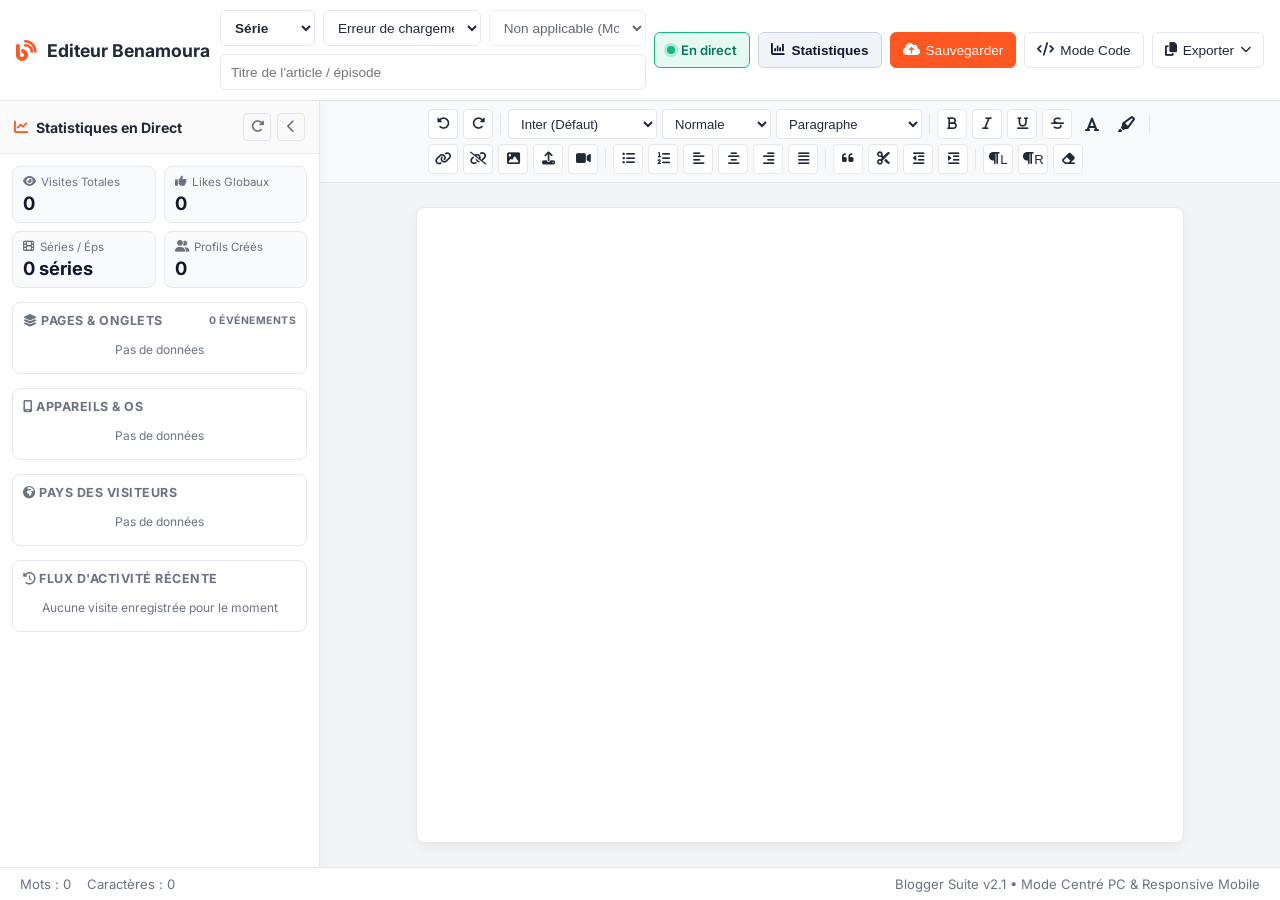
==== commit 3429af80: "v33 v33" ====
--- a/editeur.html
+++ b/editeur.html
@@ -203,6 +203,17 @@
             background-color: var(--accent-hover);
         }
 
+        .btn-stats-toggle {
+            background-color: #f1f5f9;
+            color: #0f172a;
+            border-color: #cbd5e1;
+            font-weight: 600;
+        }
+        .btn-stats-toggle:hover {
+            background-color: #e2e8f0;
+            color: var(--accent-color);
+        }
+
         /* Dropdown */
         .dropdown {
             position: relative;
@@ -245,6 +256,207 @@
             color: var(--accent-color);
         }
 
+        /* ========================================================
+           NOUVELLE STRUCTURE DU CORPS : SIDEBAR GAUCHE + ÉDITEUR
+           ======================================================== */
+        .main-workspace {
+            display: flex;
+            flex: 1;
+            overflow: hidden;
+            position: relative;
+            width: 100%;
+        }
+
+        /* Panneau Latéral Gauche des Statistiques */
+        .stats-sidebar {
+            width: 320px;
+            min-width: 320px;
+            max-width: 320px;
+            background-color: var(--bg-surface);
+            border-right: 1px solid var(--border-color);
+            display: flex;
+            flex-direction: column;
+            height: 100%;
+            z-index: 25;
+            transition: all 0.3s cubic-bezier(0.4, 0, 0.2, 1);
+            overflow: hidden;
+            box-shadow: 2px 0 8px rgba(0,0,0,0.03);
+        }
+
+        .stats-sidebar.collapsed {
+            margin-left: -320px;
+        }
+
+        .stats-sidebar-header {
+            padding: 12px 14px;
+            border-bottom: 1px solid var(--border-color);
+            display: flex;
+            justify-content: space-between;
+            align-items: center;
+            background: #fafafa;
+        }
+
+        .stats-sidebar-title {
+            font-size: 0.88rem;
+            font-weight: 700;
+            display: flex;
+            align-items: center;
+            gap: 8px;
+            color: var(--text-main);
+        }
+
+        .stats-sidebar-title i {
+            color: var(--accent-color);
+        }
+
+        .stats-actions {
+            display: flex;
+            gap: 6px;
+        }
+
+        .stats-btn-icon {
+            background: none;
+            border: 1px solid var(--border-color);
+            border-radius: 4px;
+            width: 28px;
+            height: 28px;
+            display: inline-flex;
+            align-items: center;
+            justify-content: center;
+            cursor: pointer;
+            color: var(--text-muted);
+            transition: 0.2s;
+        }
+
+        .stats-btn-icon:hover {
+            color: var(--accent-color);
+            border-color: var(--accent-color);
+        }
+
+        .stats-content-scroll {
+            flex: 1;
+            overflow-y: auto;
+            padding: 12px;
+            display: flex;
+            flex-direction: column;
+            gap: 14px;
+        }
+
+        /* Cartes d'indicateurs (KPIs) */
+        .kpi-grid {
+            display: grid;
+            grid-template-columns: repeat(2, 1fr);
+            gap: 8px;
+        }
+
+        .kpi-card {
+            background: #f8fafc;
+            border: 1px solid var(--border-color);
+            border-radius: 8px;
+            padding: 8px 10px;
+            display: flex;
+            flex-direction: column;
+            gap: 3px;
+        }
+
+        .kpi-card-header {
+            font-size: 0.72rem;
+            color: var(--text-muted);
+            display: flex;
+            align-items: center;
+            gap: 5px;
+        }
+
+        .kpi-card-val {
+            font-size: 1.15rem;
+            font-weight: 700;
+            color: #0f172a;
+        }
+
+        /* Sections d'analyse détaillée */
+        .stats-block {
+            background: #ffffff;
+            border: 1px solid var(--border-color);
+            border-radius: 8px;
+            padding: 10px;
+        }
+
+        .stats-block h4 {
+            font-size: 0.78rem;
+            text-transform: uppercase;
+            color: var(--text-muted);
+            letter-spacing: 0.5px;
+            margin-bottom: 8px;
+            display: flex;
+            justify-content: space-between;
+            align-items: center;
+        }
+
+        .stat-bar-item {
+            margin-bottom: 8px;
+        }
+
+        .stat-bar-label {
+            display: flex;
+            justify-content: space-between;
+            font-size: 0.76rem;
+            font-weight: 500;
+            margin-bottom: 3px;
+        }
+
+        .stat-bar-track {
+            height: 6px;
+            background: #f1f5f9;
+            border-radius: 4px;
+            overflow: hidden;
+        }
+
+        .stat-bar-fill {
+            height: 100%;
+            background: var(--accent-color);
+            border-radius: 4px;
+            width: 0%;
+            transition: width 0.5s ease;
+        }
+
+        /* Journal des activités récentes */
+        .activity-feed {
+            display: flex;
+            flex-direction: column;
+            gap: 8px;
+            max-height: 220px;
+            overflow-y: auto;
+        }
+
+        .activity-item {
+            font-size: 0.74rem;
+            border-left: 2px solid var(--accent-color);
+            padding-left: 8px;
+            background: #fafafa;
+            padding-top: 4px;
+            padding-bottom: 4px;
+            border-radius: 0 4px 4px 0;
+        }
+
+        .activity-item-time {
+            color: var(--text-muted);
+            font-size: 0.68rem;
+        }
+
+        .activity-item-desc {
+            font-weight: 500;
+            color: var(--text-main);
+        }
+
+        /* Espace droit principal (Toolbar + Editeur) */
+        .editor-workspace {
+            flex: 1;
+            display: flex;
+            flex-direction: column;
+            height: 100%;
+            overflow: hidden;
+        }
+
         /* Conteneur global de la Toolbar */
         .toolbar-wrapper {
             width: 100%;
@@ -256,10 +468,10 @@
             z-index: 15;
         }
 
-        /* Toolbar 50% sur PC */
+        /* Toolbar */
         .toolbar {
-            width: 50%;
-            max-width: 50%;
+            width: 80%;
+            max-width: 850px;
             display: flex;
             flex-wrap: wrap;
             gap: 5px;
@@ -326,7 +538,7 @@
             top: 0;
         }
 
-        /* Zone d'édition PC (Centré à 50%) */
+        /* Zone d'édition PC */
         .editor-container {
             flex: 1;
             position: relative;
@@ -339,8 +551,8 @@
         }
 
         #visualEditor {
-            width: 50%;
-            max-width: 50%;
+            width: 80%;
+            max-width: 850px;
             min-height: 100%;
             padding: 36px 40px;
             outline: none;
@@ -356,8 +568,8 @@
         }
 
         #codeEditor {
-            width: 50%;
-            max-width: 50%;
+            width: 80%;
+            max-width: 850px;
             min-height: 100%;
             padding: 24px;
             background-color: var(--code-bg);
@@ -447,10 +659,7 @@
             transform: translateX(-50%) translateY(0);
         }
 
-        /* ========================================================
-           ADAPTATION ANDROID / MOBILE & TABLETTE (< 992px)
-           Totalement responsive, plein écran
-           ======================================================== */
+        /* Adaptation Responsive Mobile */
         @media (max-width: 992px) {
             header {
                 padding: 8px 12px;
@@ -481,7 +690,22 @@
                 flex: 1 1 100%;
             }
 
-            /* Toolbar en haut, 100% largeur avec défilement horizontal fluide */
+            /* Panneau Statistiques Flottant sur Mobile */
+            .stats-sidebar {
+                position: absolute;
+                top: 0;
+                left: 0;
+                bottom: 0;
+                width: 85%;
+                max-width: 320px;
+                box-shadow: 4px 0 20px rgba(0,0,0,0.25);
+            }
+
+            .stats-sidebar.collapsed {
+                margin-left: 0;
+                transform: translateX(-100%);
+            }
+
             .toolbar-wrapper {
                 justify-content: flex-start;
             }
@@ -496,11 +720,6 @@
                 gap: 4px;
             }
 
-            .toolbar select, .toolbar button, .toolbar label.tool-btn {
-                flex-shrink: 0;
-            }
-
-            /* Éditeur occupe 100% de l'écran */
             .editor-container {
                 padding: 0;
                 background-color: #ffffff;
@@ -559,6 +778,11 @@
                     <span class="dot"></span>
                     <span id="publishStatusText">En direct</span>
                 </div>
+
+                <!-- Bouton d'ouverture / fermeture du volet des statistiques -->
+                <button id="toggleStatsSidebarBtn" class="btn btn-stats-toggle" title="Afficher/Masquer les statistiques">
+                    <i class="fa-solid fa-chart-column"></i> <span>Statistiques</span>
+                </button>
 
                 <button id="saveToSheetBtn" class="btn btn-primary" title="Envoyer vers Google Sheets">
                     <i class="fa-solid fa-cloud-arrow-up"></i> <span id="saveBtnText">Sauvegarder</span>
@@ -581,97 +805,177 @@
             </div>
         </header>
 
-        <!-- Barre d'outils (50% centrée sur PC, 100% en haut sur Android) -->
-        <div class="toolbar-wrapper">
-            <div class="toolbar" id="formattingToolbar">
-                <button class="tool-btn" data-command="undo" title="Annuler (Ctrl+Z)"><i class="fa-solid fa-rotate-left"></i></button>
-                <button class="tool-btn" data-command="redo" title="Rétablir (Ctrl+Y)"><i class="fa-solid fa-rotate-right"></i></button>
+        <!-- ESPACE DE TRAVAIL PRINCIPAL AVEC STATISTIQUES AU BORD GAUCHE -->
+        <div class="main-workspace">
+            
+            <!-- PANNEAU GAUCHE DE STATISTIQUES -->
+            <aside id="statsSidebar" class="stats-sidebar">
+                <div class="stats-sidebar-header">
+                    <div class="stats-sidebar-title">
+                        <i class="fa-solid fa-chart-line"></i>
+                        <span>Statistiques en Direct</span>
+                    </div>
+                    <div class="stats-actions">
+                        <button id="refreshStatsBtn" class="stats-btn-icon" title="Actualiser les stats">
+                            <i class="fa-solid fa-rotate-right"></i>
+                        </button>
+                        <button id="closeStatsSidebarBtn" class="stats-btn-icon" title="Masquer le panneau">
+                            <i class="fa-solid fa-chevron-left"></i>
+                        </button>
+                    </div>
+                </div>
+
+                <div class="stats-content-scroll">
+                    <!-- Indicateurs Principaux (KPIs) -->
+                    <div class="kpi-grid">
+                        <div class="kpi-card">
+                            <span class="kpi-card-header"><i class="fa-solid fa-eye"></i> Visites Totales</span>
+                            <span class="kpi-card-val" id="statTotalViews">0</span>
+                        </div>
+                        <div class="kpi-card">
+                            <span class="kpi-card-header"><i class="fa-solid fa-thumbs-up"></i> Likes Globaux</span>
+                            <span class="kpi-card-val" id="statTotalLikes">0</span>
+                        </div>
+                        <div class="kpi-card">
+                            <span class="kpi-card-header"><i class="fa-solid fa-film"></i> Séries / Éps</span>
+                            <span class="kpi-card-val" id="statTotalItems">0 / 0</span>
+                        </div>
+                        <div class="kpi-card">
+                            <span class="kpi-card-header"><i class="fa-solid fa-user-group"></i> Profils Créés</span>
+                            <span class="kpi-card-val" id="statTotalProfiles">0</span>
+                        </div>
+                    </div>
+
+                    <!-- Contrôle des Pages et Tabs -->
+                    <div class="stats-block">
+                        <h4><span><i class="fa-solid fa-layer-group"></i> Pages & Onglets</span> <small id="statsPagesCount">0 vue</small></h4>
+                        <div id="statsPagesContainer">
+                            <div style="font-size: 0.75rem; color: var(--text-muted); text-align: center; padding: 6px;">Chargement...</div>
+                        </div>
+                    </div>
+
+                    <!-- Répartition par Appareil -->
+                    <div class="stats-block">
+                        <h4><span><i class="fa-solid fa-mobile-screen"></i> Appareils & OS</span></h4>
+                        <div id="statsDevicesContainer">
+                            <div style="font-size: 0.75rem; color: var(--text-muted); text-align: center; padding: 6px;">Chargement...</div>
+                        </div>
+                    </div>
+
+                    <!-- Top Pays -->
+                    <div class="stats-block">
+                        <h4><span><i class="fa-solid fa-earth-africa"></i> Pays des Visiteurs</span></h4>
+                        <div id="statsCountriesContainer">
+                            <div style="font-size: 0.75rem; color: var(--text-muted); text-align: center; padding: 6px;">Chargement...</div>
+                        </div>
+                    </div>
+
+                    <!-- Activités récentes -->
+                    <div class="stats-block">
+                        <h4><span><i class="fa-solid fa-clock-rotate-left"></i> Flux d'Activité Récente</span></h4>
+                        <div class="activity-feed" id="statsActivityFeed">
+                            <div style="font-size: 0.75rem; color: var(--text-muted); text-align: center; padding: 6px;">Aucune donnée</div>
+                        </div>
+                    </div>
+                </div>
+            </aside>
+
+            <!-- ESPACE ÉDITEUR (TOOLBAR + EDITEUR DE TEXTE) -->
+            <div class="editor-workspace">
                 
-                <div class="toolbar-divider"></div>
-
-                <select id="fontNameSelect" title="Police">
-                    <option value="Inter">Inter (Défaut)</option>
-                    <option value="Arial">Arial</option>
-                    <option value="Courier New">Courier New</option>
-                    <option value="Georgia">Georgia</option>
-                    <option value="Impact">Impact</option>
-                    <option value="Times New Roman">Times New Roman</option>
-                    <option value="Trebuchet MS">Trebuchet MS</option>
-                    <option value="Verdana">Verdana</option>
-                </select>
-
-                <select id="fontSizeSelect" title="Taille">
-                    <option value="1">Très petite</option>
-                    <option value="2">Petite</option>
-                    <option value="3" selected>Normale</option>
-                    <option value="4">Moyenne</option>
-                    <option value="5">Grande</option>
-                    <option value="6">Très grande</option>
-                </select>
-
-                <select id="formatBlockSelect" title="Style de paragraphe">
-                    <option value="p">Paragraphe</option>
-                    <option value="h1">Titre principal (H1)</option>
-                    <option value="h2">Titre (H2)</option>
-                    <option value="h3">Sous-titre (H3)</option>
-                </select>
-
-                <div class="toolbar-divider"></div>
-
-                <button class="tool-btn" data-command="bold" title="Gras (Ctrl+B)"><i class="fa-solid fa-bold"></i></button>
-                <button class="tool-btn" data-command="italic" title="Italique (Ctrl+I)"><i class="fa-solid fa-italic"></i></button>
-                <button class="tool-btn" data-command="underline" title="Souligné (Ctrl+U)"><i class="fa-solid fa-underline"></i></button>
-                <button class="tool-btn" data-command="strikeThrough" title="Barré"><i class="fa-solid fa-strikethrough"></i></button>
-
-                <div class="color-picker-wrapper tool-btn" title="Couleur du texte">
-                    <i class="fa-solid fa-font"></i>
-                    <input type="color" id="textColorPicker" value="#1f2937">
+                <!-- Barre d'outils -->
+                <div class="toolbar-wrapper">
+                    <div class="toolbar" id="formattingToolbar">
+                        <button class="tool-btn" data-command="undo" title="Annuler (Ctrl+Z)"><i class="fa-solid fa-rotate-left"></i></button>
+                        <button class="tool-btn" data-command="redo" title="Rétablir (Ctrl+Y)"><i class="fa-solid fa-rotate-right"></i></button>
+                        
+                        <div class="toolbar-divider"></div>
+
+                        <select id="fontNameSelect" title="Police">
+                            <option value="Inter">Inter (Défaut)</option>
+                            <option value="Arial">Arial</option>
+                            <option value="Courier New">Courier New</option>
+                            <option value="Georgia">Georgia</option>
+                            <option value="Impact">Impact</option>
+                            <option value="Times New Roman">Times New Roman</option>
+                            <option value="Trebuchet MS">Trebuchet MS</option>
+                            <option value="Verdana">Verdana</option>
+                        </select>
+
+                        <select id="fontSizeSelect" title="Taille">
+                            <option value="1">Très petite</option>
+                            <option value="2">Petite</option>
+                            <option value="3" selected>Normale</option>
+                            <option value="4">Moyenne</option>
+                            <option value="5">Grande</option>
+                            <option value="6">Très grande</option>
+                        </select>
+
+                        <select id="formatBlockSelect" title="Style de paragraphe">
+                            <option value="p">Paragraphe</option>
+                            <option value="h1">Titre principal (H1)</option>
+                            <option value="h2">Titre (H2)</option>
+                            <option value="h3">Sous-titre (H3)</option>
+                        </select>
+
+                        <div class="toolbar-divider"></div>
+
+                        <button class="tool-btn" data-command="bold" title="Gras (Ctrl+B)"><i class="fa-solid fa-bold"></i></button>
+                        <button class="tool-btn" data-command="italic" title="Italique (Ctrl+I)"><i class="fa-solid fa-italic"></i></button>
+                        <button class="tool-btn" data-command="underline" title="Souligné (Ctrl+U)"><i class="fa-solid fa-underline"></i></button>
+                        <button class="tool-btn" data-command="strikeThrough" title="Barré"><i class="fa-solid fa-strikethrough"></i></button>
+
+                        <div class="color-picker-wrapper tool-btn" title="Couleur du texte">
+                            <i class="fa-solid fa-font"></i>
+                            <input type="color" id="textColorPicker" value="#1f2937">
+                        </div>
+                        <div class="color-picker-wrapper tool-btn" title="Couleur d'arrière-plan">
+                            <i class="fa-solid fa-highlighter"></i>
+                            <input type="color" id="bgColorPicker" value="#ffeb3b">
+                        </div>
+
+                        <div class="toolbar-divider"></div>
+
+                        <button class="tool-btn" id="createLinkBtn" title="Ajouter un lien"><i class="fa-solid fa-link"></i></button>
+                        <button class="tool-btn" data-command="unlink" title="Supprimer le lien"><i class="fa-solid fa-unlink"></i></button>
+                        
+                        <button class="tool-btn" id="insertImageUrlBtn" title="Image par URL"><i class="fa-solid fa-image"></i></button>
+                        <label class="tool-btn" title="Téléverser l'image principale (placée en haut)">
+                            <i class="fa-solid fa-upload"></i>
+                            <input type="file" id="imageFileInput" accept="image/*" style="display: none;">
+                        </label>
+                        <button class="tool-btn" id="insertVideoBtn" title="Insérer une vidéo"><i class="fa-solid fa-video"></i></button>
+
+                        <div class="toolbar-divider"></div>
+
+                        <button class="tool-btn" data-command="insertUnorderedList" title="Liste à puces"><i class="fa-solid fa-list-ul"></i></button>
+                        <button class="tool-btn" data-command="insertNumberedList" title="Liste numérotée"><i class="fa-solid fa-list-ol"></i></button>
+                        <button class="tool-btn" data-command="justifyLeft" title="Aligner à gauche"><i class="fa-solid fa-align-left"></i></button>
+                        <button class="tool-btn" data-command="justifyCenter" title="Centrer"><i class="fa-solid fa-align-center"></i></button>
+                        <button class="tool-btn" data-command="justifyRight" title="Aligner à droite"><i class="fa-solid fa-align-right"></i></button>
+                        <button class="tool-btn" data-command="justifyFull" title="Justifier"><i class="fa-solid fa-align-justify"></i></button>
+
+                        <div class="toolbar-divider"></div>
+
+                        <button class="tool-btn" id="insertBlockquoteBtn" title="Citation"><i class="fa-solid fa-quote-left"></i></button>
+                        <button class="tool-btn" id="insertReadMoreBtn" title="Saut de page Blogger"><i class="fa-solid fa-scissors"></i></button>
+                        <button class="tool-btn" data-command="outdent" title="Diminuer le retrait"><i class="fa-solid fa-outdent"></i></button>
+                        <button class="tool-btn" data-command="indent" title="Augmenter le retrait"><i class="fa-solid fa-indent"></i></button>
+
+                        <div class="toolbar-divider"></div>
+
+                        <button class="tool-btn" id="dirLtrBtn" title="De gauche à droite (LTR)"><i class="fa-solid fa-paragraph"></i> L</button>
+                        <button class="tool-btn" id="dirRtlBtn" title="De droite à gauche (RTL)"><i class="fa-solid fa-paragraph"></i> R</button>
+                        <button class="tool-btn" data-command="removeFormat" title="Effacer le formatage"><i class="fa-solid fa-eraser"></i></button>
+                    </div>
                 </div>
-                <div class="color-picker-wrapper tool-btn" title="Couleur d'arrière-plan">
-                    <i class="fa-solid fa-highlighter"></i>
-                    <input type="color" id="bgColorPicker" value="#ffeb3b">
+
+                <!-- Zone d'édition -->
+                <div class="editor-container">
+                    <div id="visualEditor" contenteditable="true" placeholder="Commencez à rédiger votre article ici..."></div>
+                    <textarea id="codeEditor" spellcheck="false" placeholder="Le code HTML brut apparaîtra ici..."></textarea>
                 </div>
-
-                <div class="toolbar-divider"></div>
-
-                <button class="tool-btn" id="createLinkBtn" title="Ajouter un lien"><i class="fa-solid fa-link"></i></button>
-                <button class="tool-btn" data-command="unlink" title="Supprimer le lien"><i class="fa-solid fa-unlink"></i></button>
-                
-                <button class="tool-btn" id="insertImageUrlBtn" title="Image par URL"><i class="fa-solid fa-image"></i></button>
-                <label class="tool-btn" title="Téléverser l'image principale (placée en haut)">
-                    <i class="fa-solid fa-upload"></i>
-                    <input type="file" id="imageFileInput" accept="image/*" style="display: none;">
-                </label>
-                <button class="tool-btn" id="insertVideoBtn" title="Insérer une vidéo"><i class="fa-solid fa-video"></i></button>
-
-                <div class="toolbar-divider"></div>
-
-                <button class="tool-btn" data-command="insertUnorderedList" title="Liste à puces"><i class="fa-solid fa-list-ul"></i></button>
-                <button class="tool-btn" data-command="insertNumberedList" title="Liste numérotée"><i class="fa-solid fa-list-ol"></i></button>
-                <button class="tool-btn" data-command="justifyLeft" title="Aligner à gauche"><i class="fa-solid fa-align-left"></i></button>
-                <button class="tool-btn" data-command="justifyCenter" title="Centrer"><i class="fa-solid fa-align-center"></i></button>
-                <button class="tool-btn" data-command="justifyRight" title="Aligner à droite"><i class="fa-solid fa-align-right"></i></button>
-                <button class="tool-btn" data-command="justifyFull" title="Justifier"><i class="fa-solid fa-align-justify"></i></button>
-
-                <div class="toolbar-divider"></div>
-
-                <button class="tool-btn" id="insertBlockquoteBtn" title="Citation"><i class="fa-solid fa-quote-left"></i></button>
-                <button class="tool-btn" id="insertReadMoreBtn" title="Saut de page Blogger"><i class="fa-solid fa-scissors"></i></button>
-                <button class="tool-btn" data-command="outdent" title="Diminuer le retrait"><i class="fa-solid fa-outdent"></i></button>
-                <button class="tool-btn" data-command="indent" title="Augmenter le retrait"><i class="fa-solid fa-indent"></i></button>
-
-                <div class="toolbar-divider"></div>
-
-                <button class="tool-btn" id="dirLtrBtn" title="De gauche à droite (LTR)"><i class="fa-solid fa-paragraph"></i> L</button>
-                <button class="tool-btn" id="dirRtlBtn" title="De droite à gauche (RTL)"><i class="fa-solid fa-paragraph"></i> R</button>
-                <button class="tool-btn" data-command="removeFormat" title="Effacer le formatage"><i class="fa-solid fa-eraser"></i></button>
             </div>
-        </div>
-
-        <!-- Zone d'édition (50% centrée sur PC, plein écran sur Android) -->
-        <div class="editor-container">
-            <div id="visualEditor" contenteditable="true" placeholder="Commencez à rédiger votre article ici..."></div>
-            <textarea id="codeEditor" spellcheck="false" placeholder="Le code HTML brut apparaîtra ici..."></textarea>
         </div>
 
         <!-- Pied de page -->
@@ -689,7 +993,7 @@
 
     <!-- Logique JavaScript intégrée -->
     <script>
-        const SCRIPT_URL = "https://script.google.com/macros/s/AKfycbzB59BOGny0ZCcDT5oNz7zSjk5HygOLat1Xyc-oIi_HdTaLO4BR8cM1oqdehJ7h_YFlMA/exec";
+        const SCRIPT_URL = "https://script.google.com/macros/s/AKfycbzsG_ZdMoNURMi17ATB_qS9qR_N0Jc5eh98Z8xwcI_qISHsR8SJgBewHHy2XFXIlfE38g/exec";
 
         // Éléments UI principaux
         const visualEditor = document.getElementById('visualEditor');
@@ -714,7 +1018,7 @@
         const publishToggleBtn = document.getElementById('publishToggleBtn');
         const publishStatusText = document.getElementById('publishStatusText');
 
-        // Outils
+        // Outils Toolbar
         const formatBlockSelect = document.getElementById('formatBlockSelect');
         const fontNameSelect = document.getElementById('fontNameSelect');
         const fontSizeSelect = document.getElementById('fontSizeSelect');
@@ -729,11 +1033,162 @@
         const dirLtrBtn = document.getElementById('dirLtrBtn');
         const dirRtlBtn = document.getElementById('dirRtlBtn');
 
+        // Éléments du Panneau de Statistiques
+        const statsSidebar = document.getElementById('statsSidebar');
+        const toggleStatsSidebarBtn = document.getElementById('toggleStatsSidebarBtn');
+        const closeStatsSidebarBtn = document.getElementById('closeStatsSidebarBtn');
+        const refreshStatsBtn = document.getElementById('refreshStatsBtn');
+        const statTotalViews = document.getElementById('statTotalViews');
+        const statTotalLikes = document.getElementById('statTotalLikes');
+        const statTotalItems = document.getElementById('statTotalItems');
+        const statTotalProfiles = document.getElementById('statTotalProfiles');
+        const statsPagesContainer = document.getElementById('statsPagesContainer');
+        const statsPagesCount = document.getElementById('statsPagesCount');
+        const statsDevicesContainer = document.getElementById('statsDevicesContainer');
+        const statsCountriesContainer = document.getElementById('statsCountriesContainer');
+        const statsActivityFeed = document.getElementById('statsActivityFeed');
+
         let isCodeMode = false;
         let currentRecordId = null;
         let latestUploadedImage = "";
         let isPublished = true;
 
+        /* ========================================================
+           GESTION DU VOLET LATÉRAL DE STATISTIQUES (BORD GAUCHE)
+           ======================================================== */
+        function toggleStatsSidebar() {
+            statsSidebar.classList.toggle('collapsed');
+        }
+
+        toggleStatsSidebarBtn.addEventListener('click', toggleStatsSidebar);
+        closeStatsSidebarBtn.addEventListener('click', toggleStatsSidebar);
+        refreshStatsBtn.addEventListener('click', () => {
+            fetchAndRenderStatistics();
+            showToast("📊 Statistiques actualisées !");
+        });
+
+        async function fetchAndRenderStatistics() {
+            refreshStatsBtn.querySelector('i').classList.add('fa-spin');
+            
+            try {
+                // 1. Récupération des données globales
+                const [seriesRes, profRes, statsRes] = await Promise.allSettled([
+                    fetch(`${SCRIPT_URL}?action=getSeries`).then(r => r.json()),
+                    fetch(`${SCRIPT_URL}?action=getProfiles`).then(r => r.json()),
+                    fetch(`${SCRIPT_URL}?action=getStats`).then(r => r.json())
+                ]);
+
+                let totalSeries = 0;
+                let totalEpisodes = 0;
+                let totalLikes = 0;
+                let totalProfiles = 0;
+                let rawStats = [];
+
+                if (seriesRes.status === 'fulfilled' && seriesRes.value.status === 'success') {
+                    const seriesData = seriesRes.value.data || [];
+                    totalSeries = seriesData.length;
+                    seriesData.forEach(s => {
+                        totalLikes += Number(s.likes) || 0;
+                    });
+                }
+
+                if (profRes.status === 'fulfilled' && profRes.value.status === 'success') {
+                    totalProfiles = (profRes.value.data || []).length;
+                }
+
+                if (statsRes.status === 'fulfilled' && statsRes.value.status === 'success') {
+                    rawStats = statsRes.value.data || [];
+                }
+
+                // 2. Calcul des vues et des interactions
+                const totalViews = rawStats.length;
+                statTotalViews.textContent = totalViews;
+                statTotalLikes.textContent = totalLikes;
+                statTotalItems.textContent = `${totalSeries} séries`;
+                statTotalProfiles.textContent = totalProfiles;
+
+                // 3. Agrégation par Page / Tab
+                const tabCounts = {};
+                const deviceCounts = {};
+                const countryCounts = {};
+
+                rawStats.forEach(st => {
+                    // Page / Tab
+                    let tabName = st.eventType || 'Vue';
+                    if (st.targetTitle) tabName += ` (${st.targetTitle})`;
+                    tabCounts[tabName] = (tabCounts[tabName] || 0) + 1;
+
+                    // Appareil
+                    let dev = st.device || 'Inconnu';
+                    if (st.os) dev += ` • ${st.os}`;
+                    deviceCounts[dev] = (deviceCounts[dev] || 0) + 1;
+
+                    // Pays
+                    let pays = st.pays || 'Inconnu';
+                    countryCounts[pays] = (countryCounts[pays] || 0) + 1;
+                });
+
+                // Rendu des Pages & Onglets
+                renderStatBarSection(statsPagesContainer, tabCounts, totalViews);
+                statsPagesCount.textContent = `${totalViews} événements`;
+
+                // Rendu des Appareils
+                renderStatBarSection(statsDevicesContainer, deviceCounts, totalViews);
+
+                // Rendu des Pays
+                renderStatBarSection(statsCountriesContainer, countryCounts, totalViews);
+
+                // Rendu du flux d'activité en direct (15 derniers)
+                if (rawStats.length > 0) {
+                    statsActivityFeed.innerHTML = '';
+                    rawStats.slice(0, 15).forEach(act => {
+                        const item = document.createElement('div');
+                        item.className = 'activity-item';
+                        item.innerHTML = `
+                            <div class="activity-item-time"><i class="fa-regular fa-clock"></i> ${act.date} • <b>${act.pays}</b></div>
+                            <div class="activity-item-desc">${act.eventType} ${act.targetTitle ? '— ' + act.targetTitle : ''}</div>
+                        `;
+                        statsActivityFeed.appendChild(item);
+                    });
+                } else {
+                    statsActivityFeed.innerHTML = '<div style="font-size: 0.75rem; color: var(--text-muted); text-align: center; padding: 6px;">Aucune visite enregistrée pour le moment</div>';
+                }
+
+            } catch (err) {
+                console.error("Erreur de chargement des statistiques:", err);
+            } finally {
+                refreshStatsBtn.querySelector('i').classList.remove('fa-spin');
+            }
+        }
+
+        function renderStatBarSection(container, dataObj, total) {
+            container.innerHTML = '';
+            const entries = Object.entries(dataObj).sort((a, b) => b[1] - a[1]);
+            if (entries.length === 0) {
+                container.innerHTML = '<div style="font-size: 0.75rem; color: var(--text-muted); text-align: center; padding: 6px;">Pas de données</div>';
+                return;
+            }
+
+            entries.slice(0, 5).forEach(([label, count]) => {
+                const percent = total > 0 ? Math.round((count / total) * 100) : 0;
+                const row = document.createElement('div');
+                row.className = 'stat-bar-item';
+                row.innerHTML = `
+                    <div class="stat-bar-label">
+                        <span title="${label}">${label.length > 24 ? label.substring(0, 24) + '...' : label}</span>
+                        <span>${count} (${percent}%)</span>
+                    </div>
+                    <div class="stat-bar-track">
+                        <div class="stat-bar-fill" style="width: ${percent}%;"></div>
+                    </div>
+                `;
+                container.appendChild(row);
+            });
+        }
+
+        /* ========================================================
+           FONCTIONNALITÉS EXISTANTES PRÉSERVÉES À 100%
+           ======================================================== */
         function showToast(message) {
             toast.textContent = message;
             toast.classList.add('show');
@@ -1030,6 +1485,8 @@
                     } else {
                         await loadEpisodes(seriesId);
                     }
+                    // Actualisation des statistiques après chaque sauvegarde
+                    fetchAndRenderStatistics();
                 } else {
                     showToast("❌ Erreur : " + result.message);
                 }
@@ -1106,7 +1563,7 @@
             if (isCodeMode) return;
             let url = prompt('Entrez l\'URL YouTube ou le code Iframe :');
             if (url) {
-                if (url.includes('youtube.com/watch?v=' || url.includes('youtu.be/'))) {
+                if (url.includes('youtube.com/watch?v=') || url.includes('youtu.be/')) {
                     const videoId = url.includes('youtu.be/') ? url.split('youtu.be/')[1].split('?')[0] : url.split('v=')[1].split('&')[0];
                     url = `<iframe width="100%" height="315" src="https://www.youtube.com/embed/${videoId}" frameborder="0" allowfullscreen></iframe>`;
                 }
@@ -1214,6 +1671,7 @@
         window.addEventListener('DOMContentLoaded', () => {
             updateStats();
             loadSeries();
+            fetchAndRenderStatistics();
         });
     </script>
 </body>
